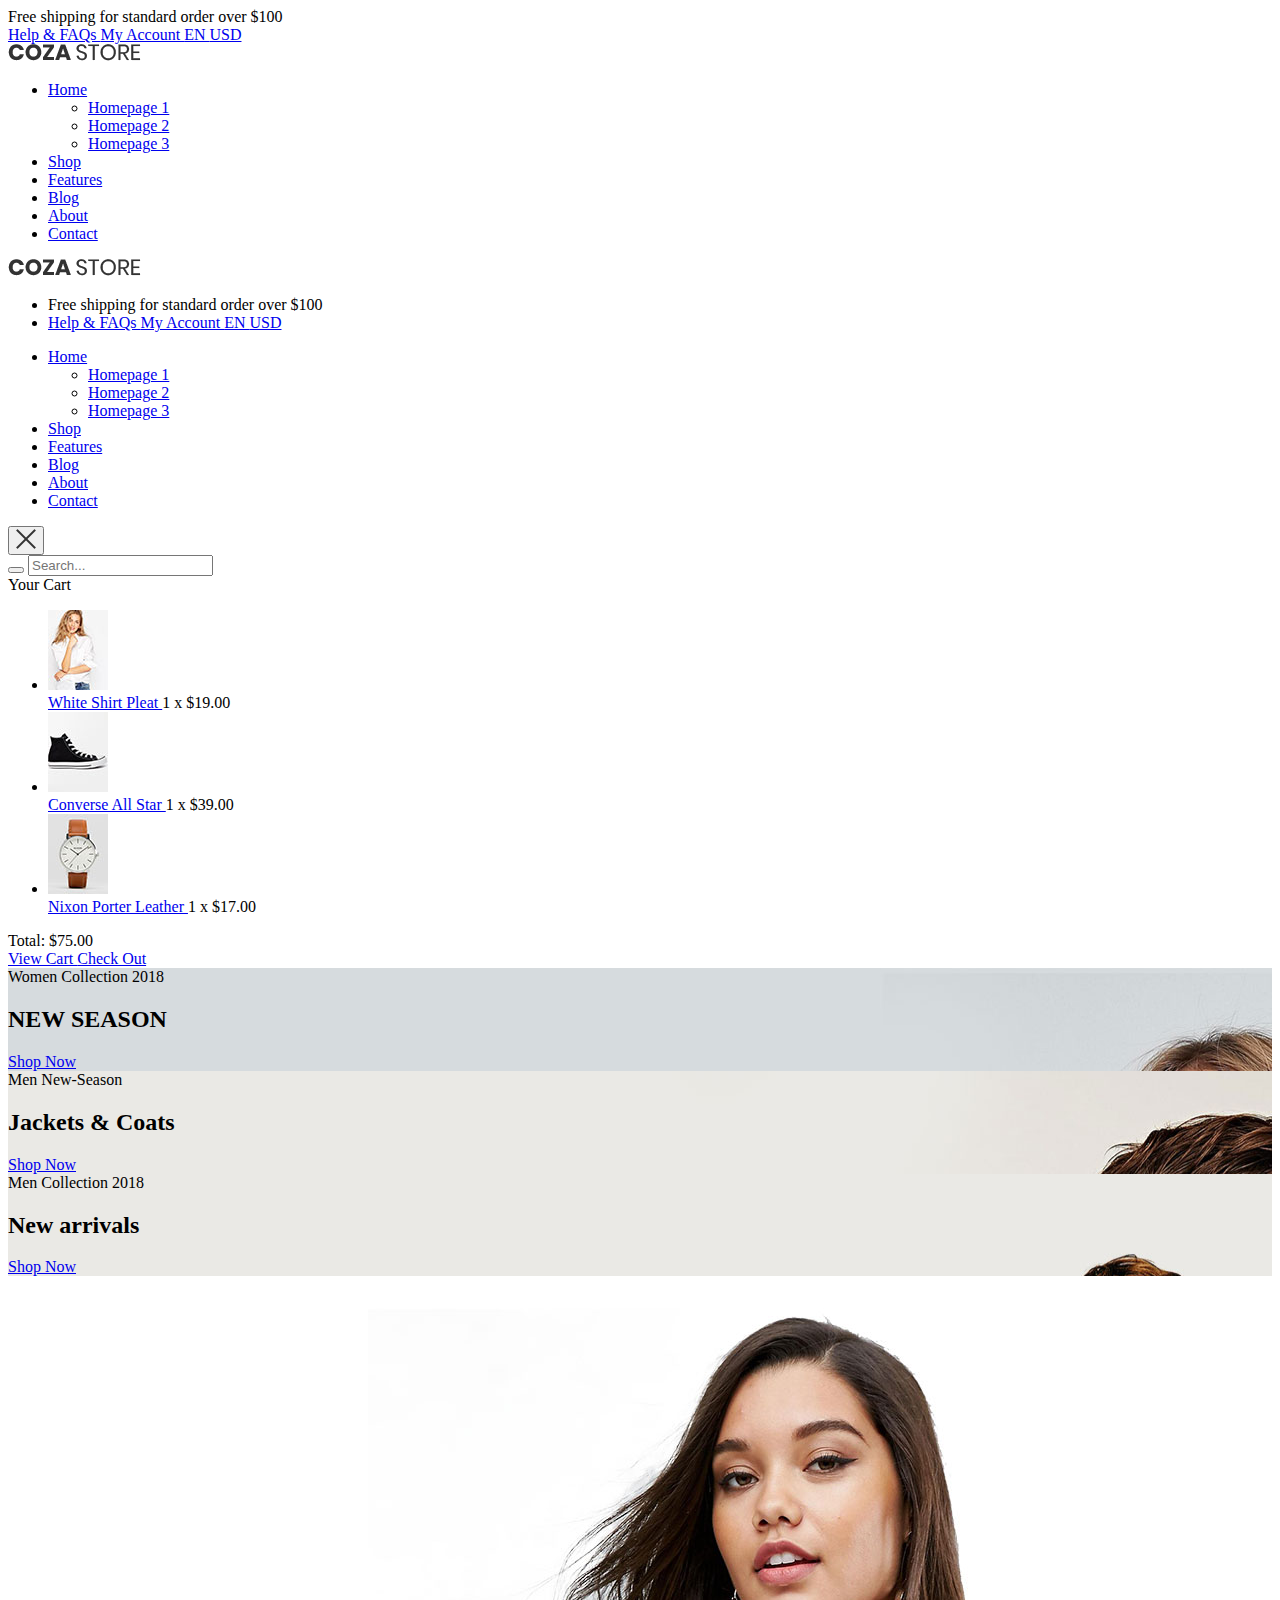
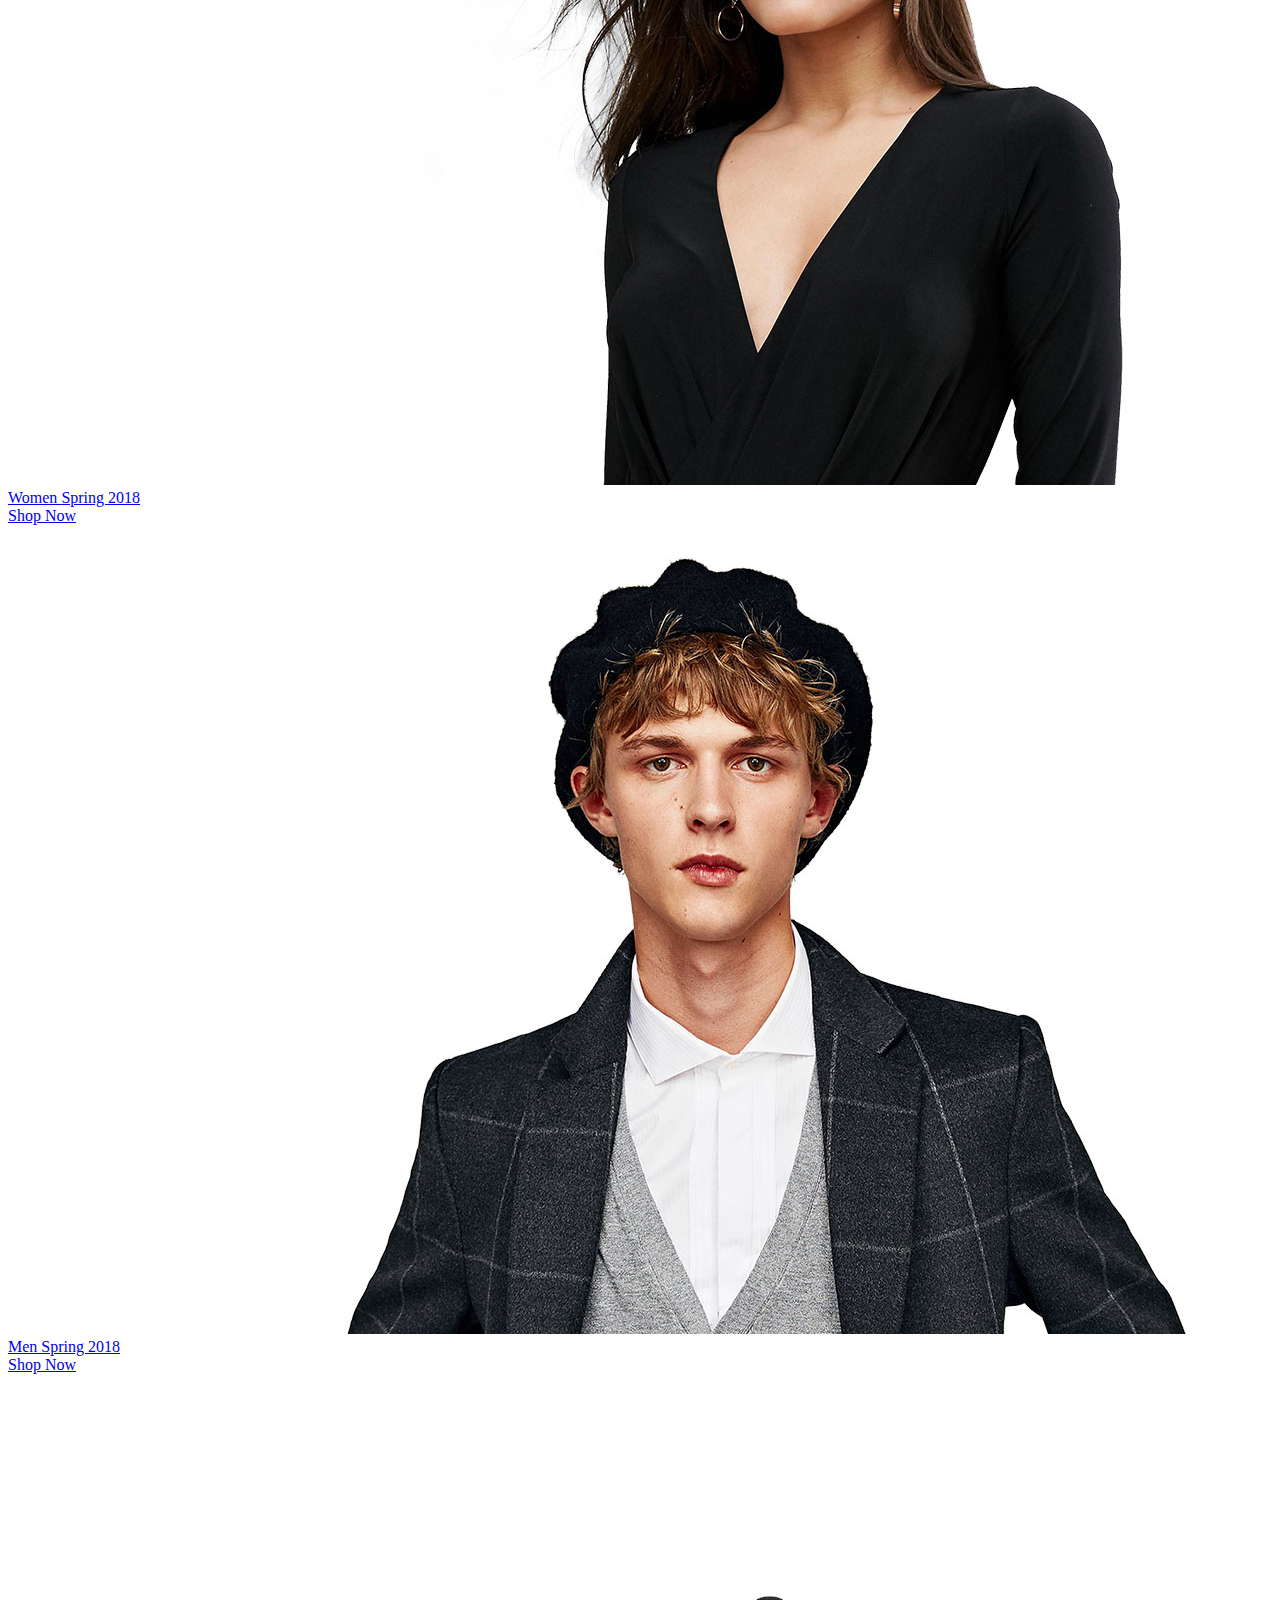
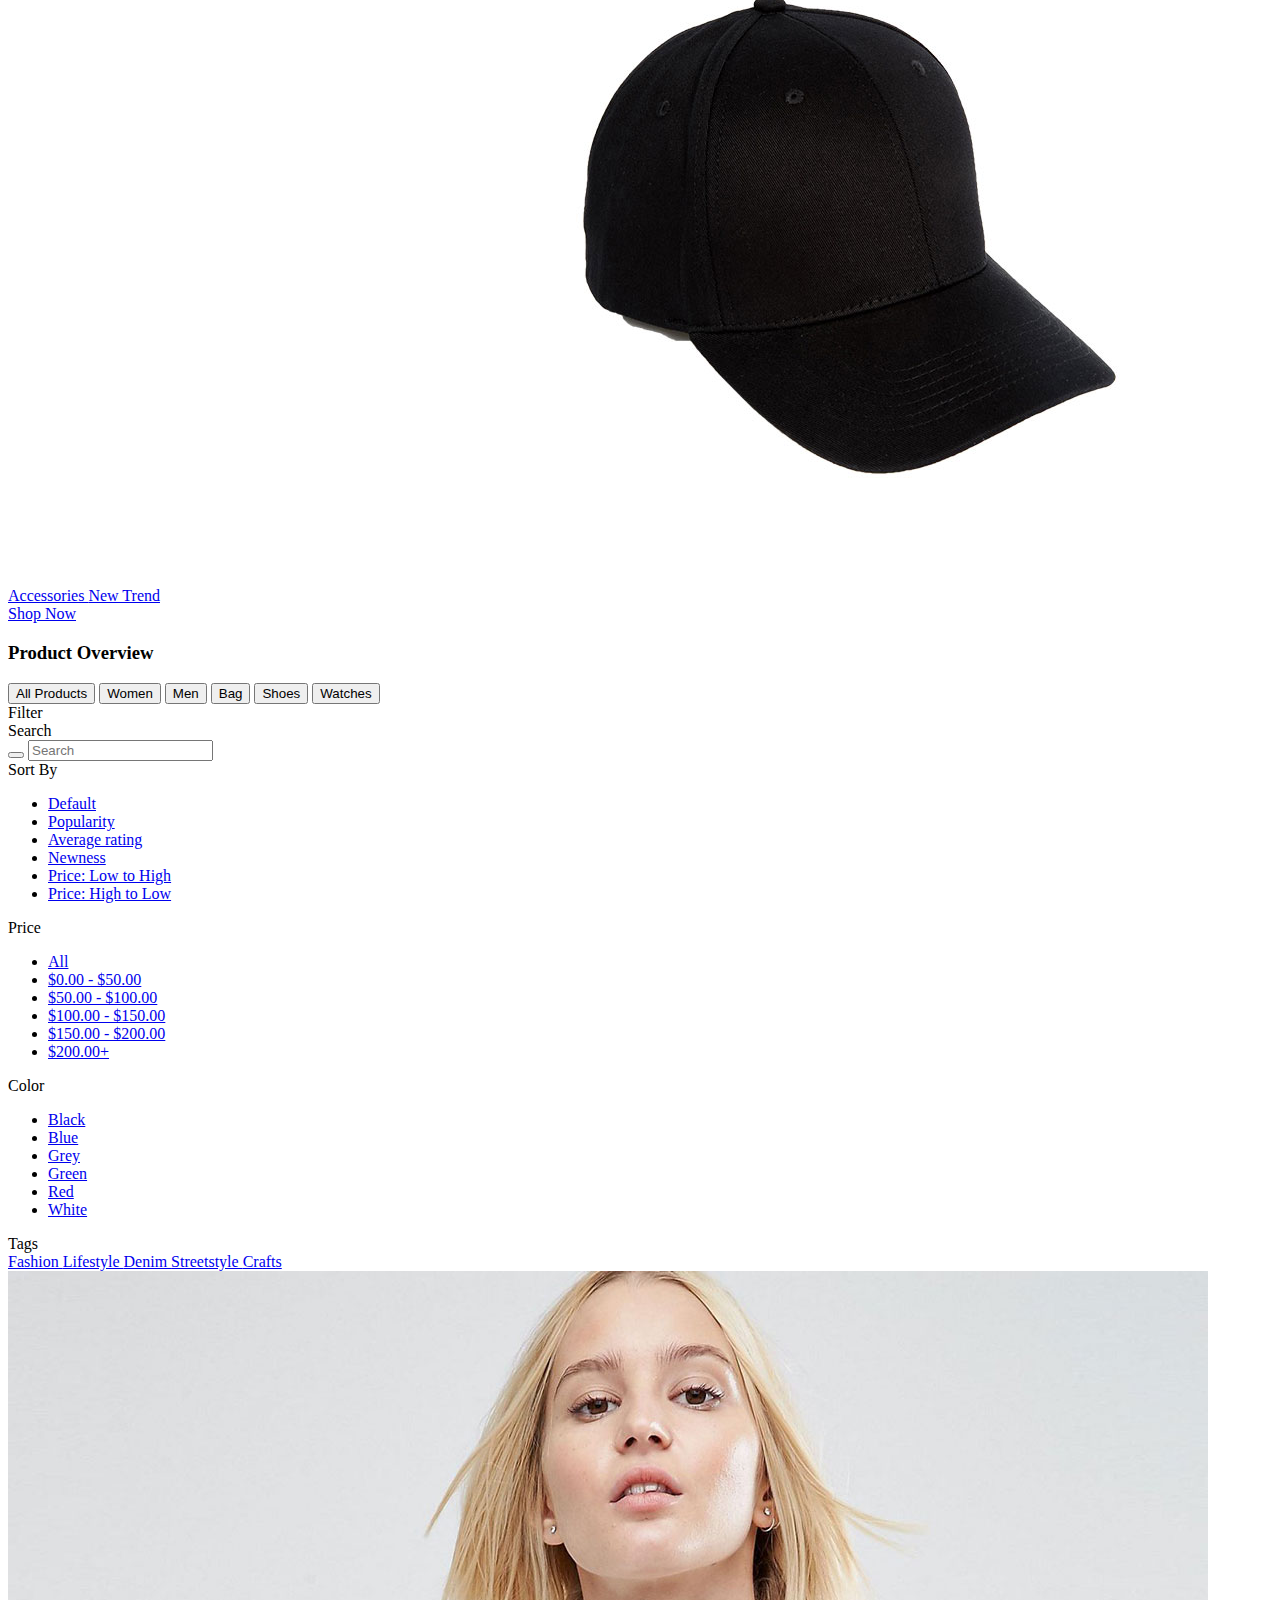
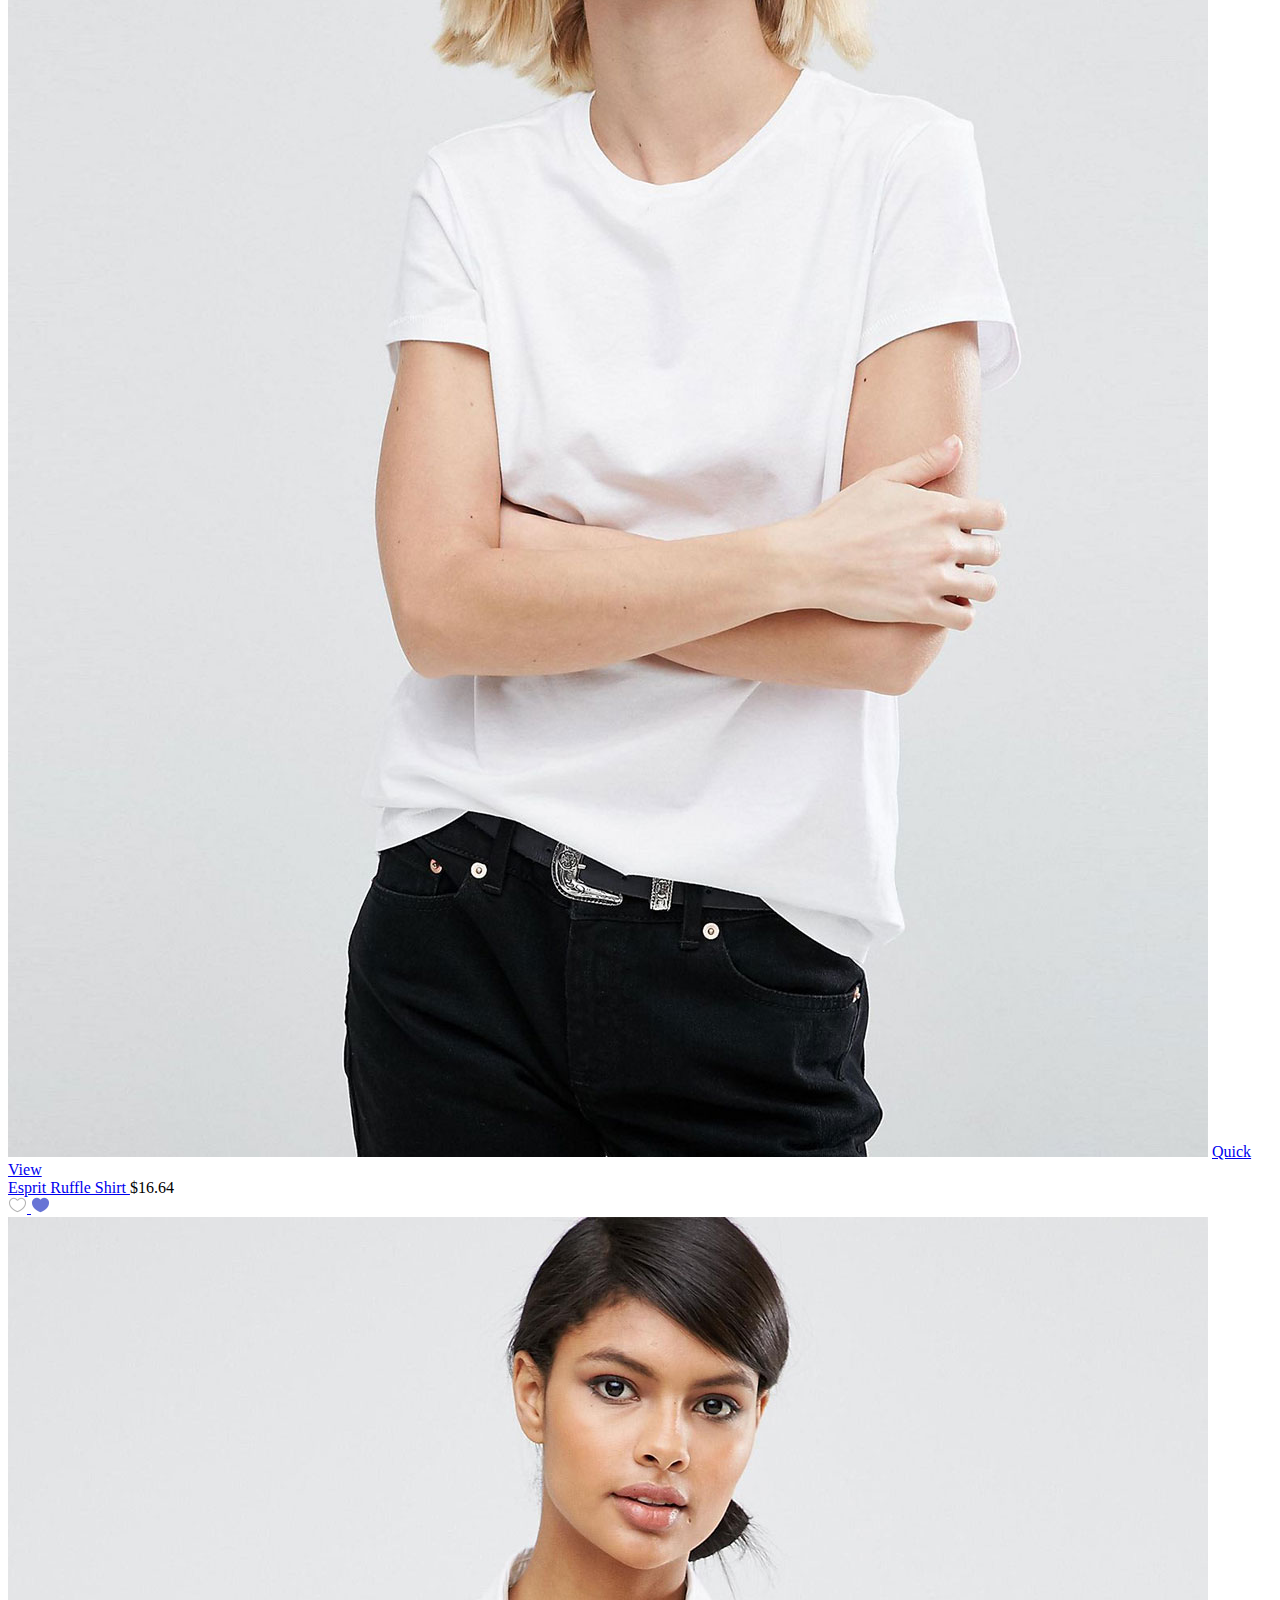
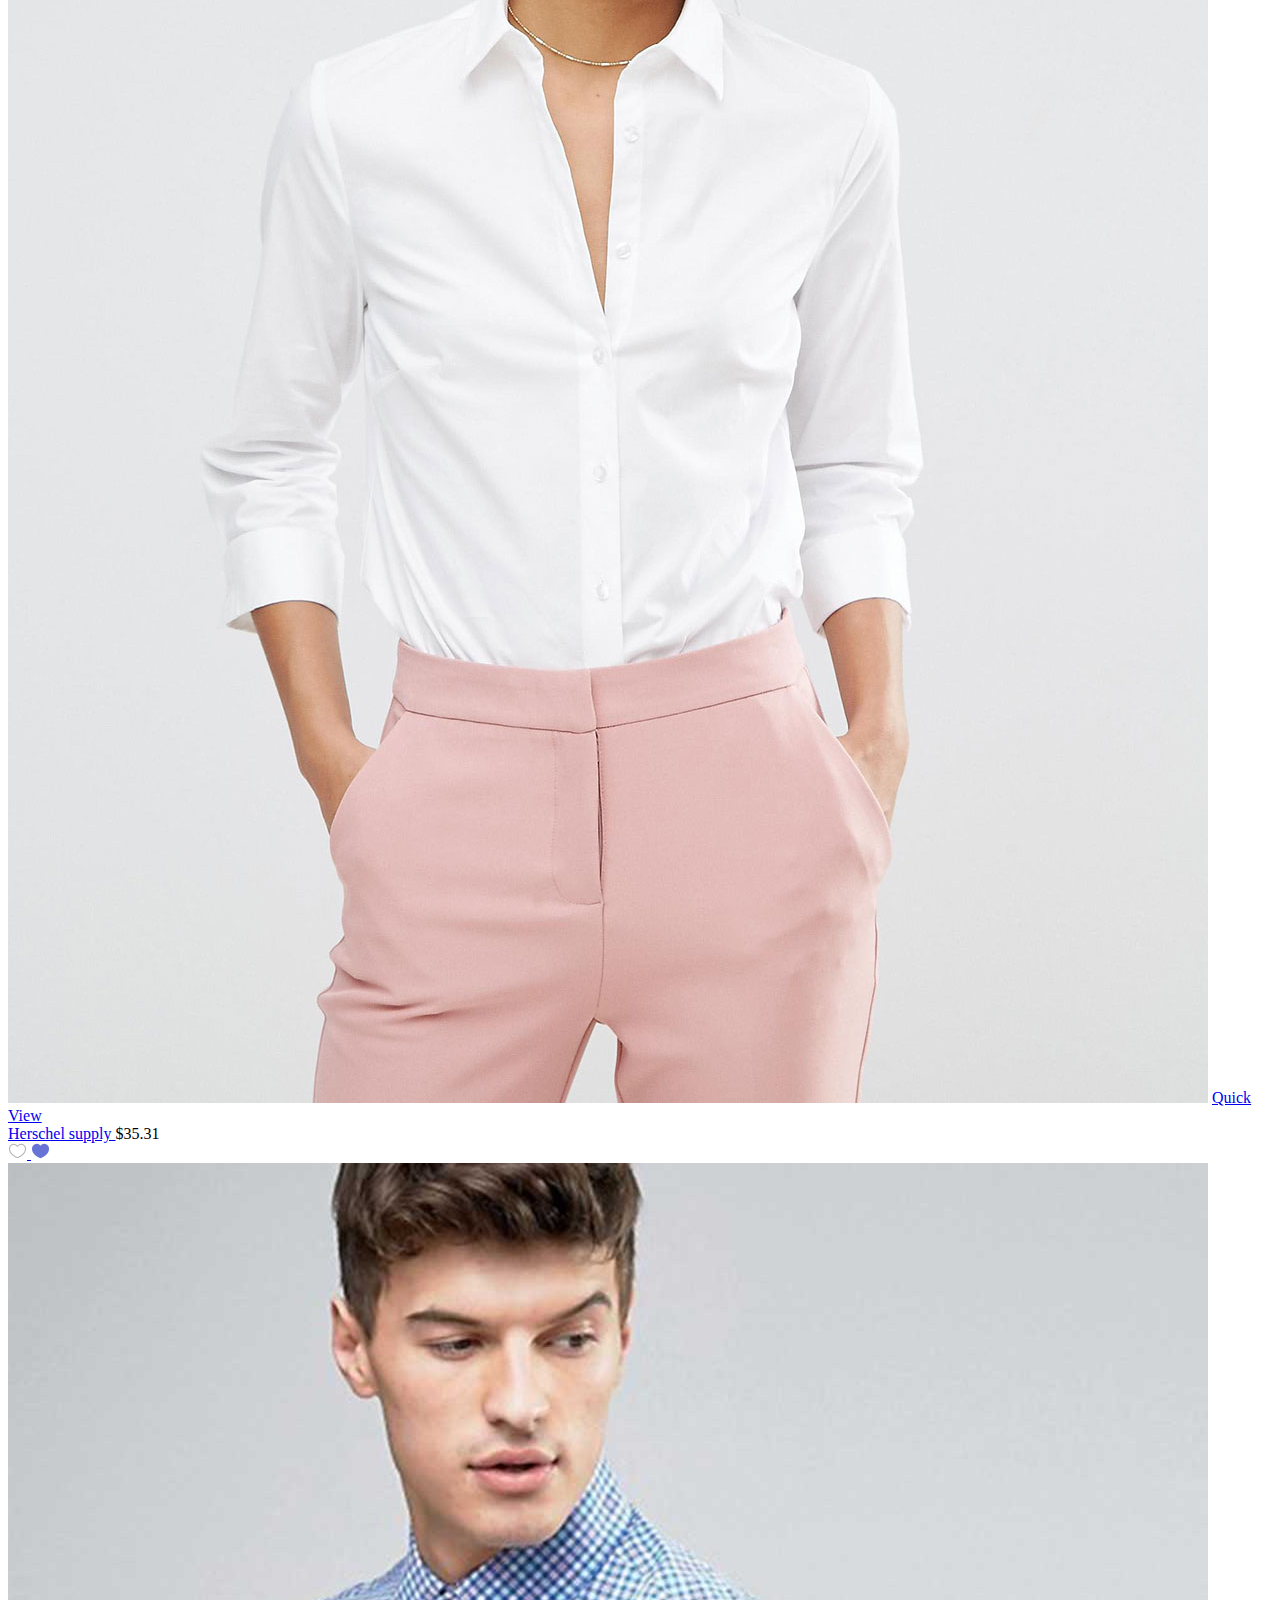
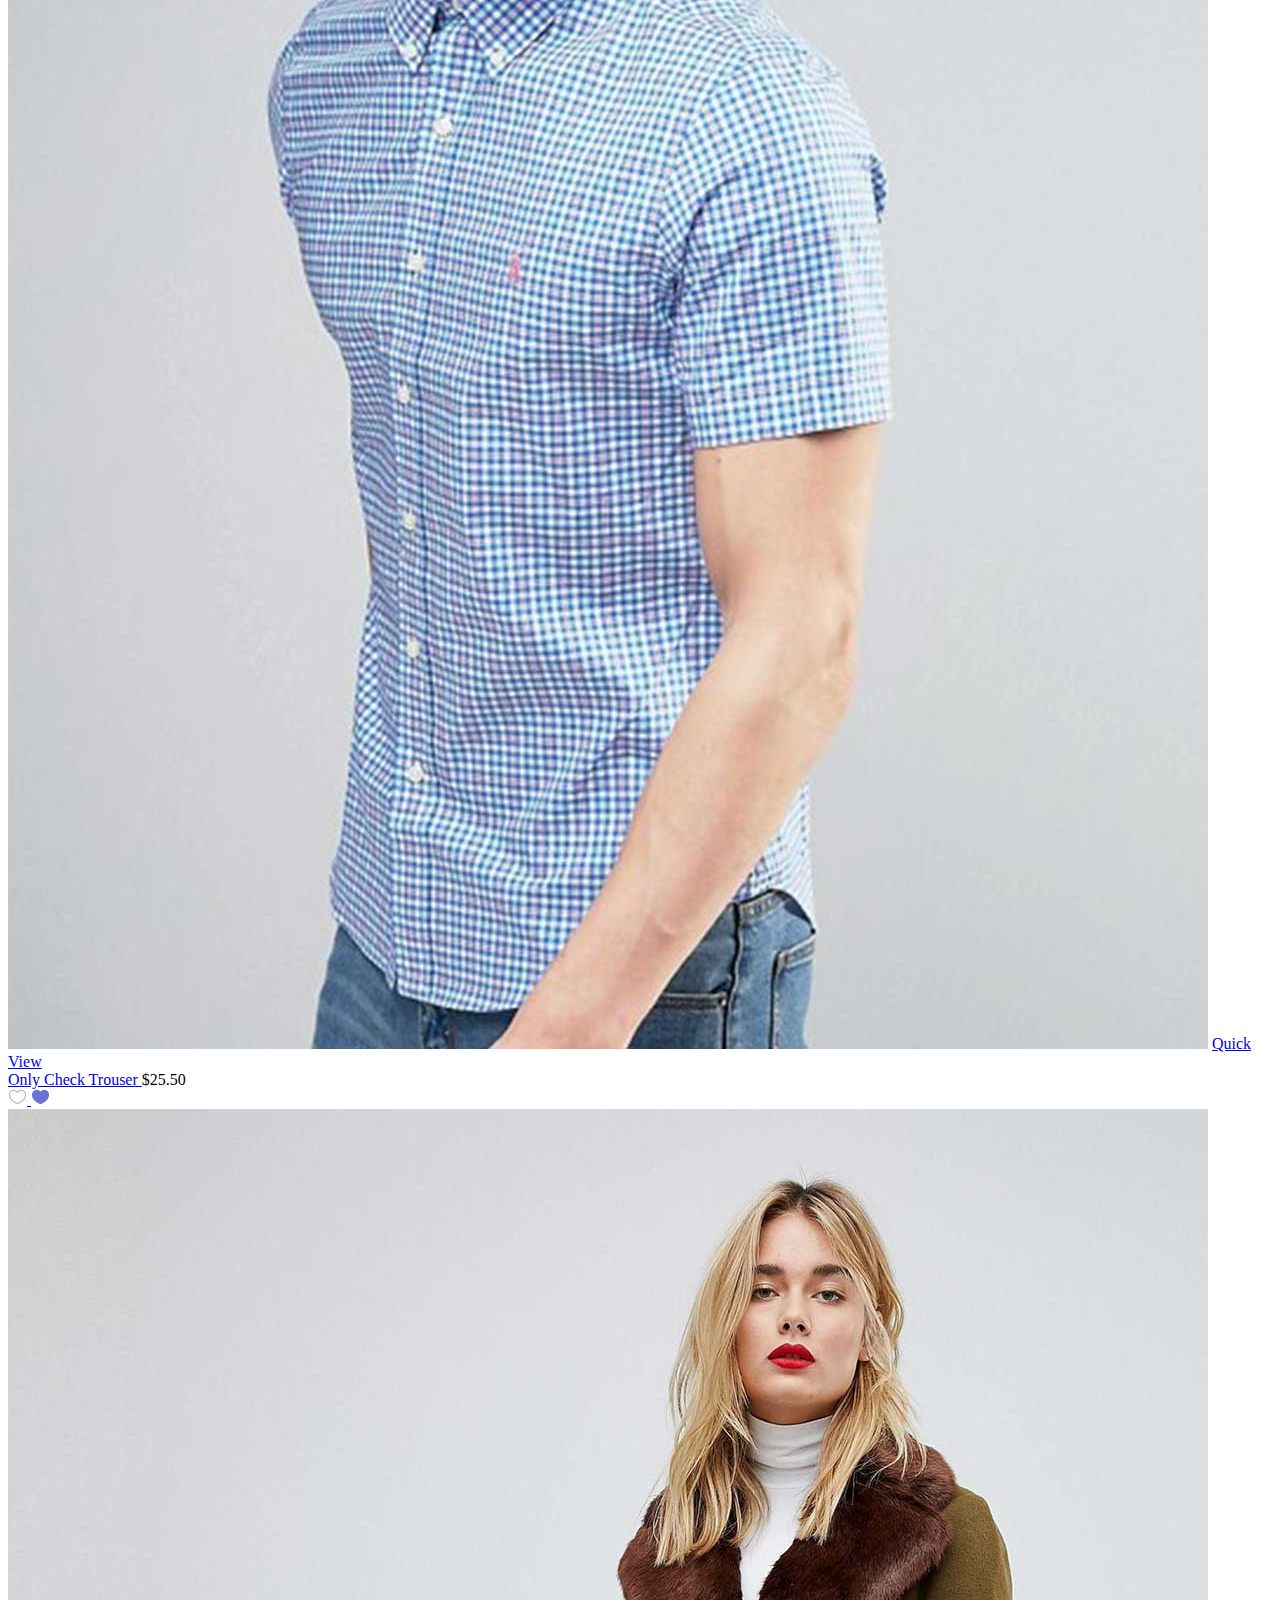
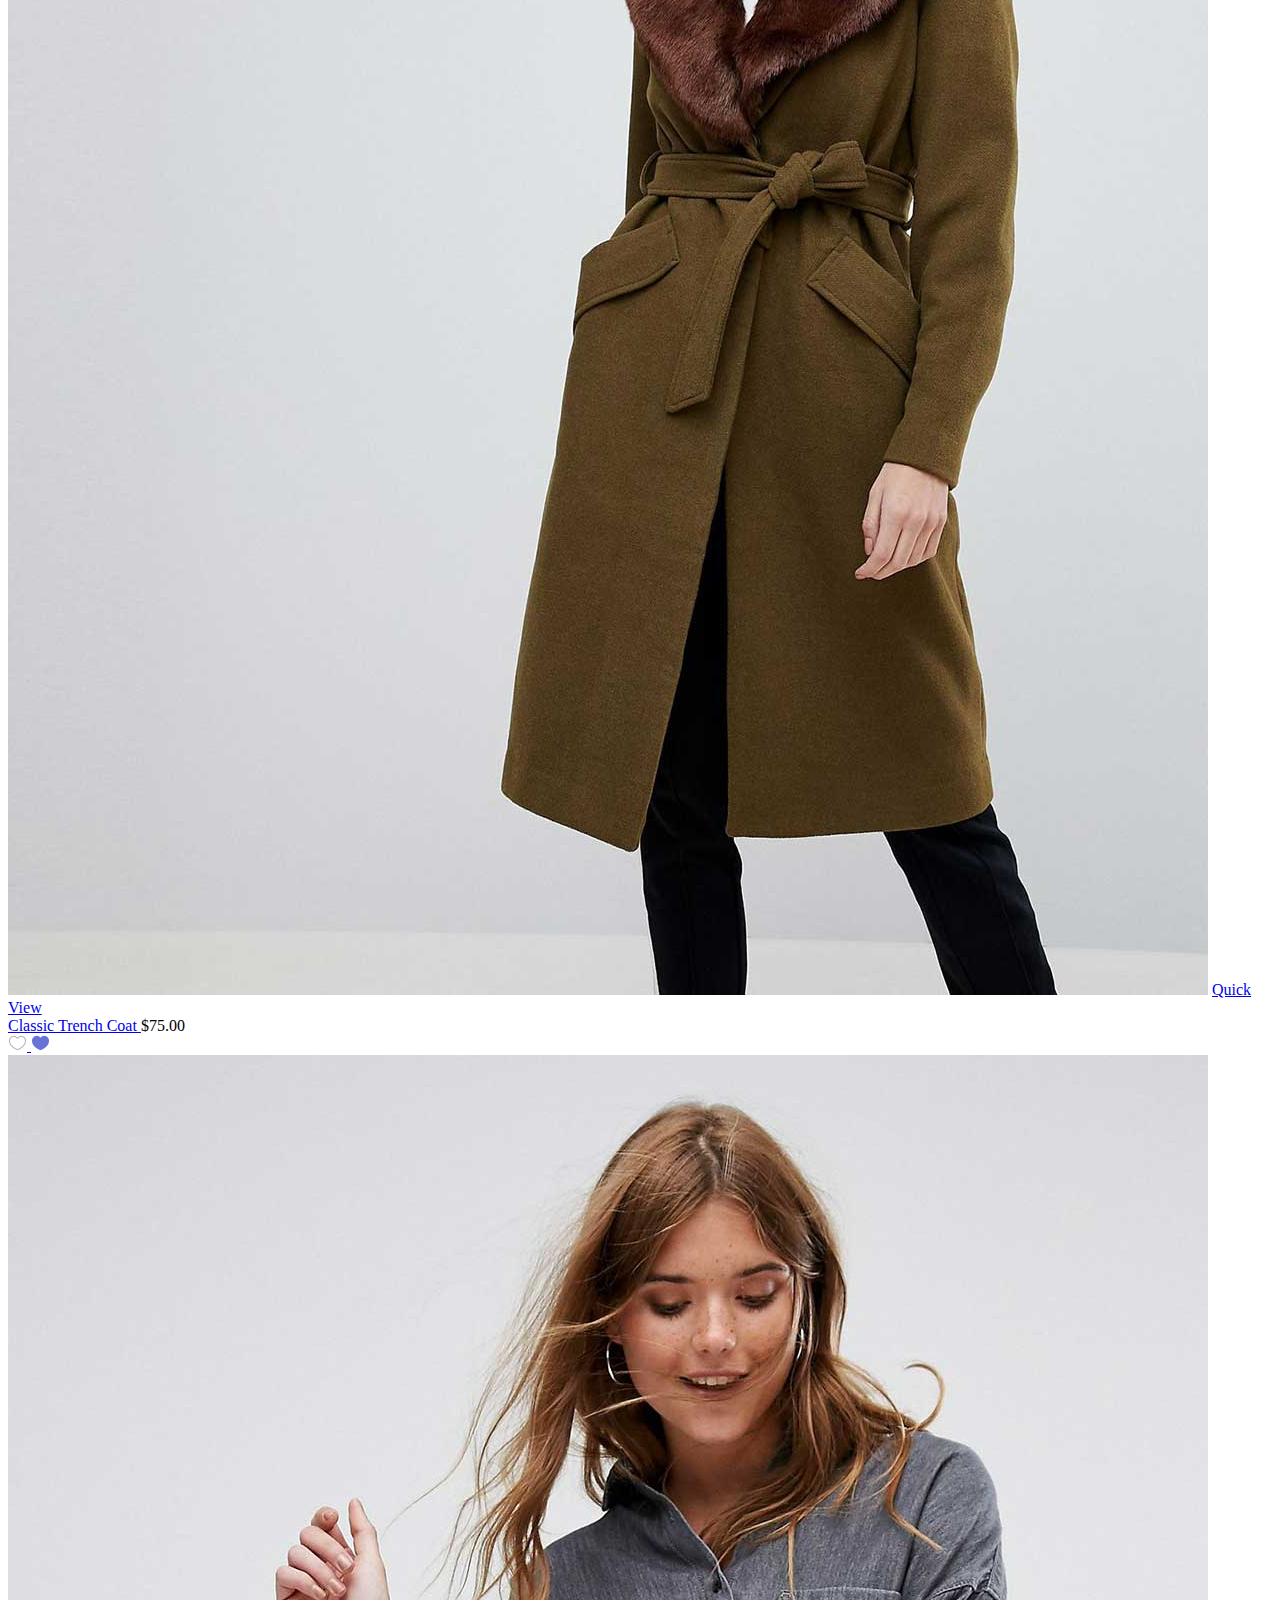
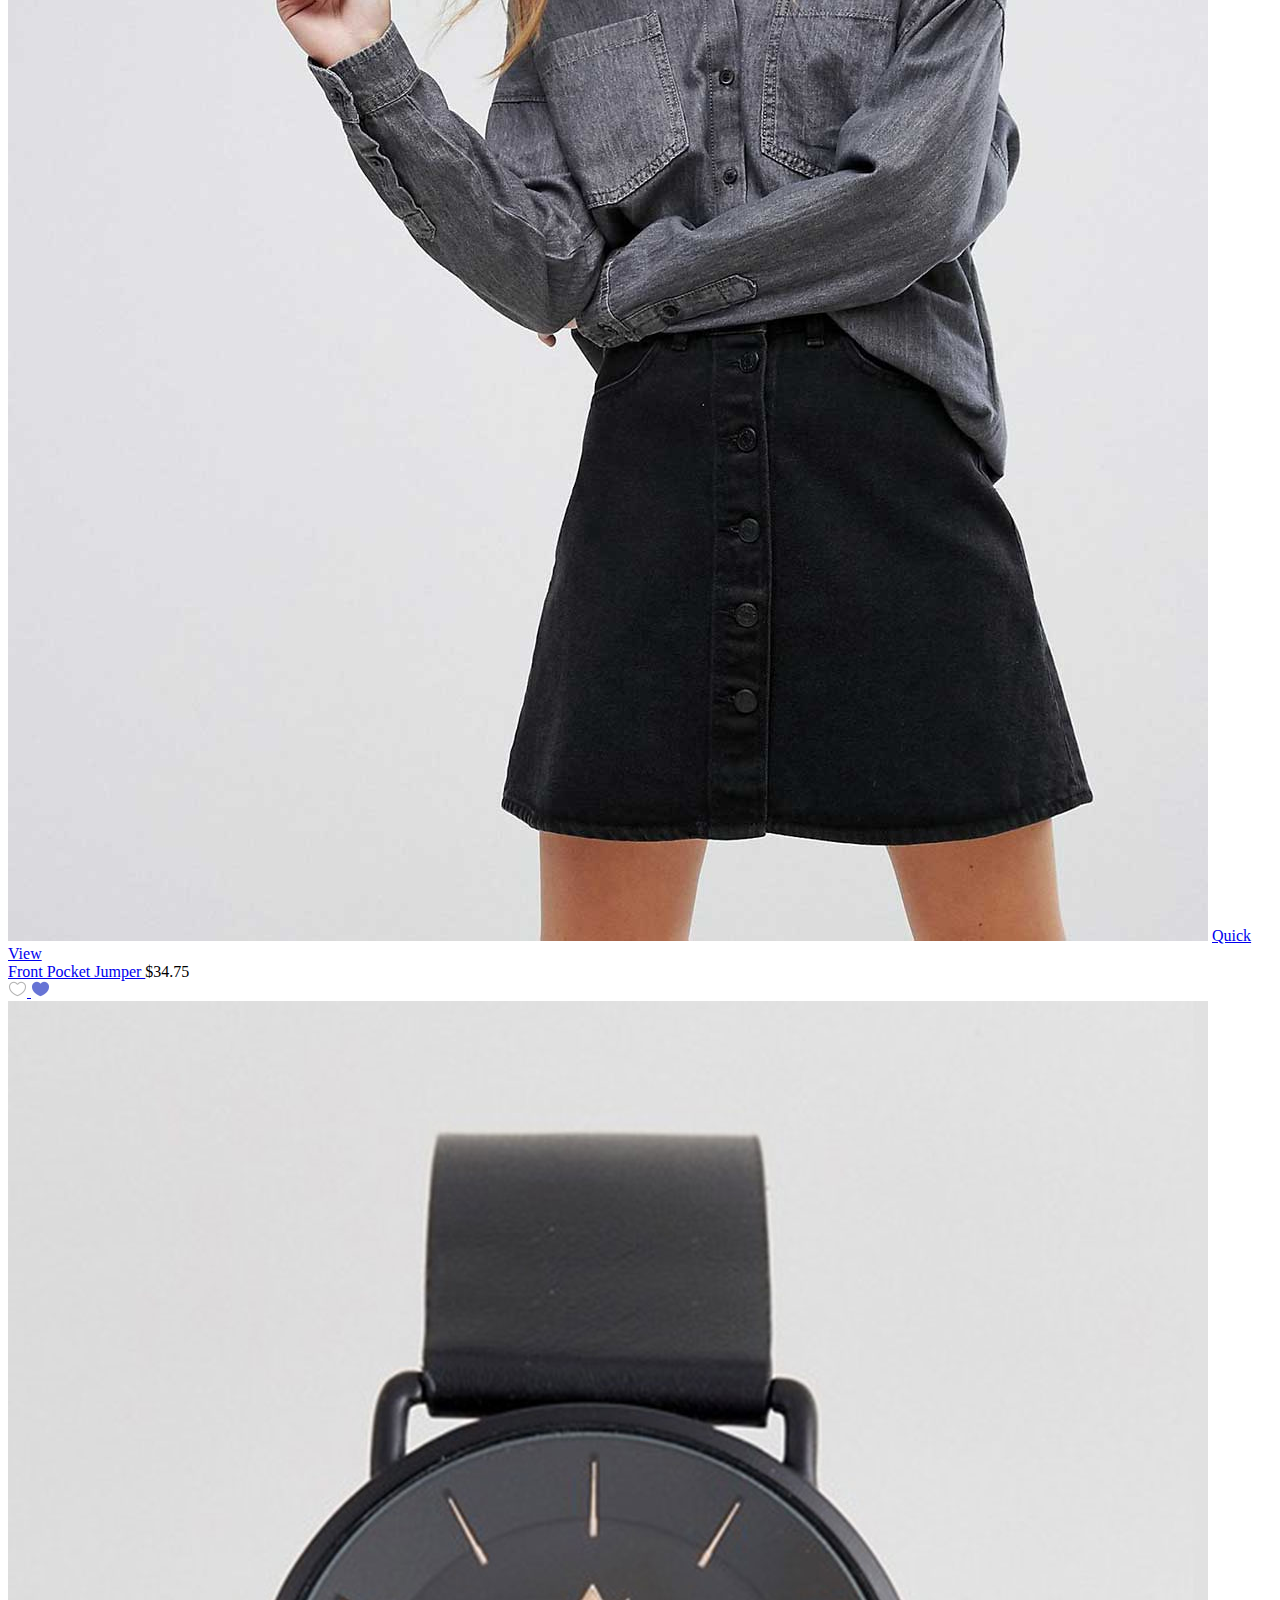
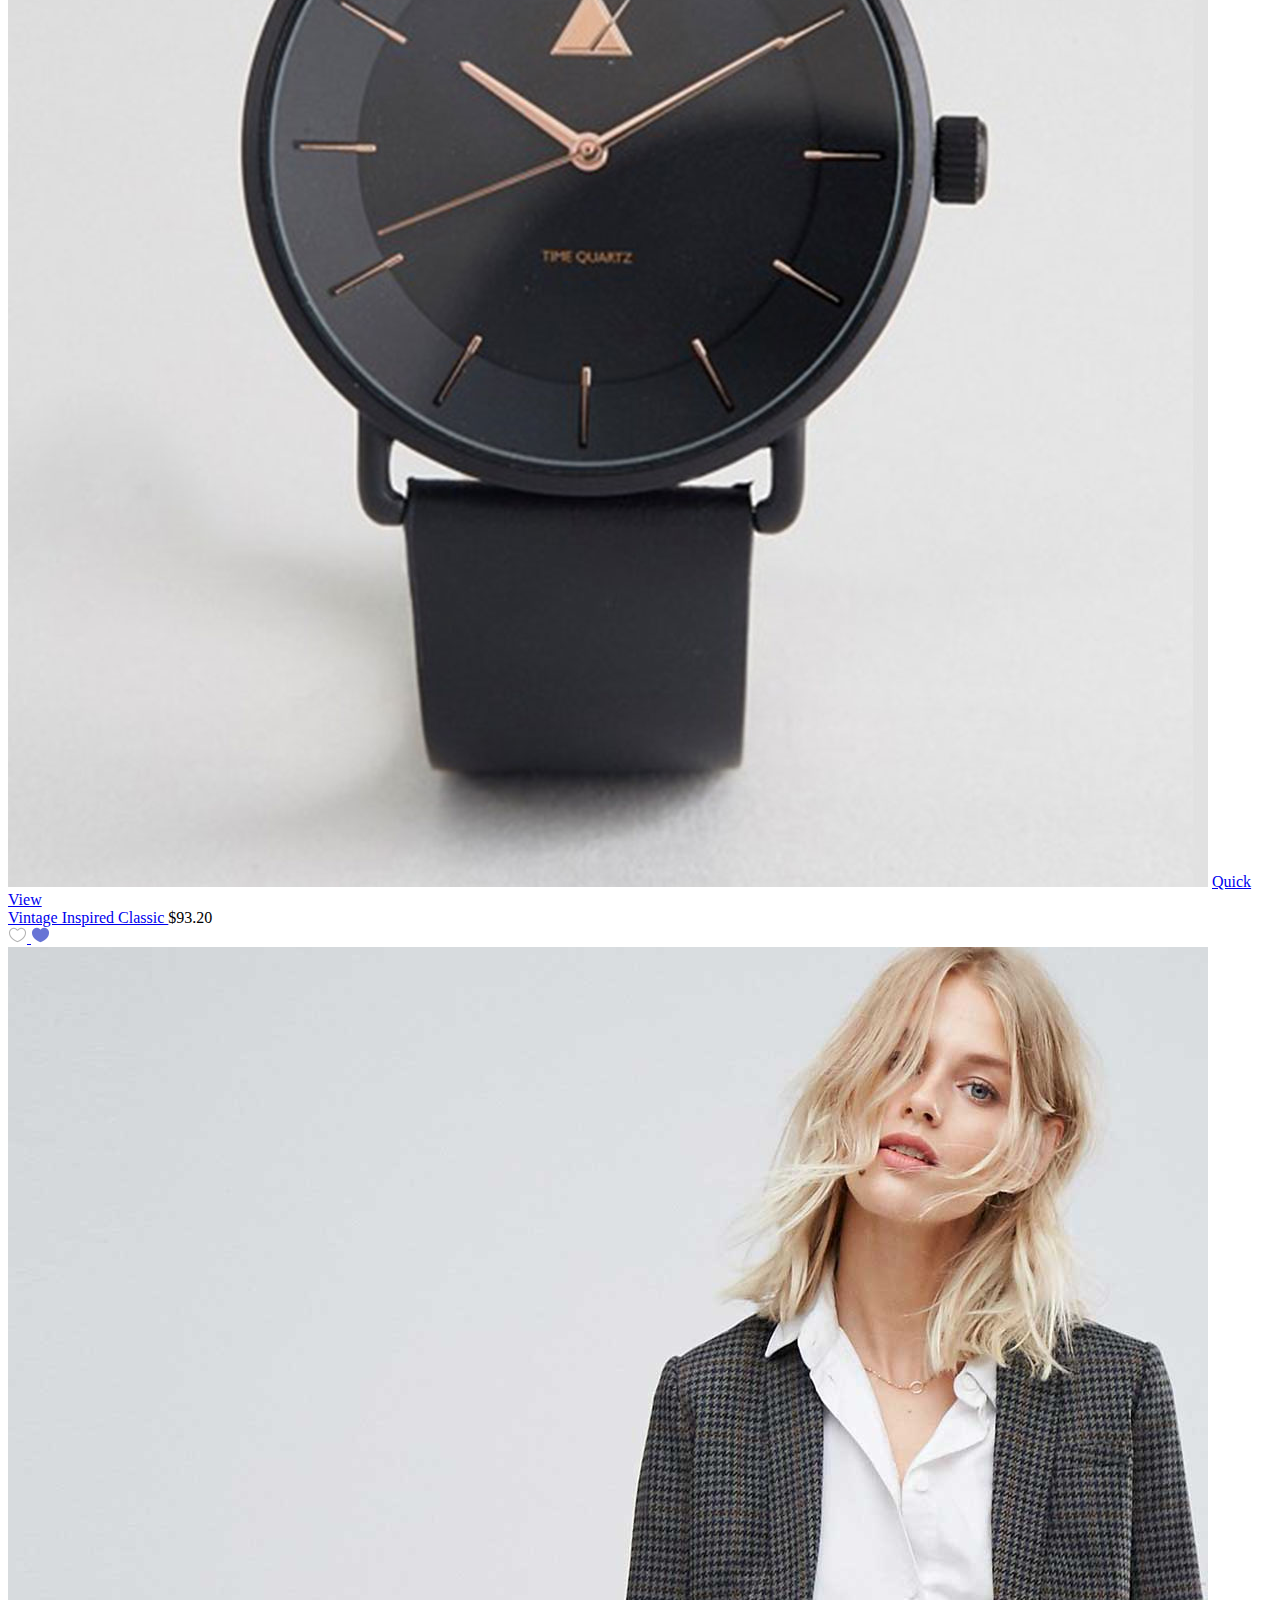
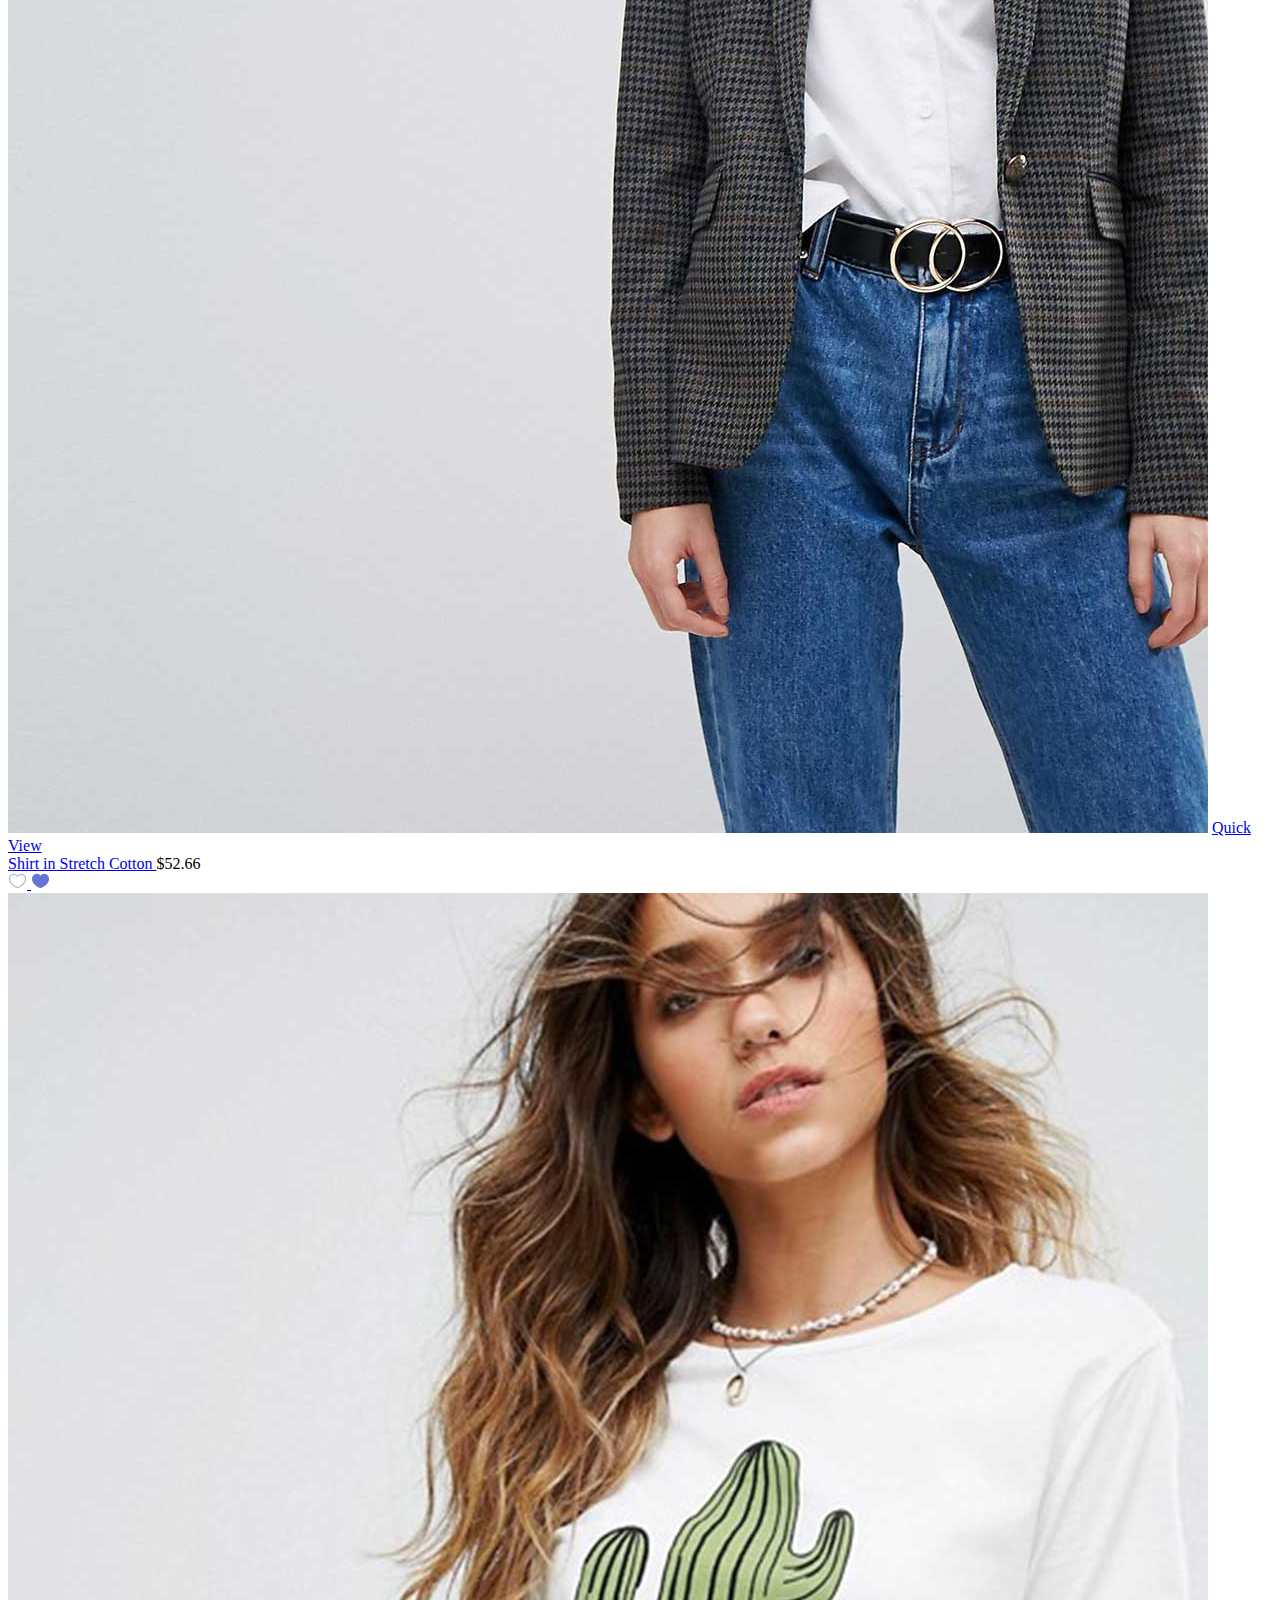
==== index.html @ 4479b400 "Update index.html" ====
<!DOCTYPE html>
<html lang="en">
<head>
	<!-- Global site tag (gtag.js) - Google Analytics -->
<script async src="https://www.googletagmanager.com/gtag/js?id=UA-158278726-3"></script>
<script>
  window.dataLayer = window.dataLayer || [];
  function gtag(){dataLayer.push(arguments);}
  gtag('js', new Date());

  gtag('config', 'UA-158278726-3');
</script>
	
	<title>Home</title>
	<meta charset="UTF-8">
	<meta name="viewport" content="width=device-width, initial-scale=1">
	<meta name="description" content="VSE Fashion We are Exclusive and Unique no matter how you put.">
	<meta name="keywords" content="VSE Fashion,vse fashion,VSE,vse,vsefashion.">
	
<!--===============================================================================================-->	
	<link rel="icon" type="image/png" href="images/icons/favicon.png"/>
<!--===============================================================================================-->
	<link rel="stylesheet" type="text/css" href="vendor/bootstrap/css/bootstrap.min.css">
<!--===============================================================================================-->
	<link rel="stylesheet" type="text/css" href="fonts/font-awesome-4.7.0/css/font-awesome.min.css">
<!--===============================================================================================-->
	<link rel="stylesheet" type="text/css" href="fonts/iconic/css/material-design-iconic-font.min.css">
<!--===============================================================================================-->
	<link rel="stylesheet" type="text/css" href="fonts/linearicons-v1.0.0/icon-font.min.css">
<!--===============================================================================================-->
	<link rel="stylesheet" type="text/css" href="vendor/animate/animate.css">
<!--===============================================================================================-->	
	<link rel="stylesheet" type="text/css" href="vendor/css-hamburgers/hamburgers.min.css">
<!--===============================================================================================-->
	<link rel="stylesheet" type="text/css" href="vendor/animsition/css/animsition.min.css">
<!--===============================================================================================-->
	<link rel="stylesheet" type="text/css" href="vendor/select2/select2.min.css">
<!--===============================================================================================-->	
	<link rel="stylesheet" type="text/css" href="vendor/daterangepicker/daterangepicker.css">
<!--===============================================================================================-->
	<link rel="stylesheet" type="text/css" href="vendor/slick/slick.css">
<!--===============================================================================================-->
	<link rel="stylesheet" type="text/css" href="vendor/MagnificPopup/magnific-popup.css">
<!--===============================================================================================-->
	<link rel="stylesheet" type="text/css" href="vendor/perfect-scrollbar/perfect-scrollbar.css">
<!--===============================================================================================-->
	<link rel="stylesheet" type="text/css" href="css/util.css">
	<link rel="stylesheet" type="text/css" href="css/main.css">
<!--===============================================================================================-->
</head>
<body class="animsition">
	
	<!-- Header -->
	<header>
		<!-- Header desktop -->
		<div class="container-menu-desktop">
			<!-- Topbar -->
			<div class="top-bar">
				<div class="content-topbar flex-sb-m h-full container">
					<div class="left-top-bar">
						Free shipping for standard order over $100
					</div>

					<div class="right-top-bar flex-w h-full">
						<a href="#" class="flex-c-m trans-04 p-lr-25">
							Help & FAQs
						</a>

						<a href="#" class="flex-c-m trans-04 p-lr-25">
							My Account
						</a>

						<a href="#" class="flex-c-m trans-04 p-lr-25">
							EN
						</a>

						<a href="#" class="flex-c-m trans-04 p-lr-25">
							USD
						</a>
					</div>
				</div>
			</div>

			<div class="wrap-menu-desktop">
				<nav class="limiter-menu-desktop container">
					
					<!-- Logo desktop -->		
					<a href="#" class="logo">
						<img src="images/icons/logo-01.png" alt="IMG-LOGO">
					</a>

					<!-- Menu desktop -->
					<div class="menu-desktop">
						<ul class="main-menu">
							<li class="active-menu">
								<a href="index.html">Home</a>
								<ul class="sub-menu">
									<li><a href="index.html">Homepage 1</a></li>
									<li><a href="home-02.html">Homepage 2</a></li>
									<li><a href="home-03.html">Homepage 3</a></li>
								</ul>
							</li>

							<li>
								<a href="product.html">Shop</a>
							</li>

							<li class="label1" data-label1="hot">
								<a href="shoping-cart.html">Features</a>
							</li>

							<li>
								<a href="blog.html">Blog</a>
							</li>

							<li>
								<a href="about.html">About</a>
							</li>

							<li>
								<a href="contact.html">Contact</a>
							</li>
						</ul>
					</div>	

					<!-- Icon header -->
					<div class="wrap-icon-header flex-w flex-r-m">
						<div class="icon-header-item cl2 hov-cl1 trans-04 p-l-22 p-r-11 js-show-modal-search">
							<i class="zmdi zmdi-search"></i>
						</div>

						<div class="icon-header-item cl2 hov-cl1 trans-04 p-l-22 p-r-11 icon-header-noti js-show-cart" data-notify="2">
							<i class="zmdi zmdi-shopping-cart"></i>
						</div>

						<a href="#" class="dis-block icon-header-item cl2 hov-cl1 trans-04 p-l-22 p-r-11 icon-header-noti" data-notify="0">
							<i class="zmdi zmdi-favorite-outline"></i>
						</a>
					</div>
				</nav>
			</div>	
		</div>

		<!-- Header Mobile -->
		<div class="wrap-header-mobile">
			<!-- Logo moblie -->		
			<div class="logo-mobile">
				<a href="index.html"><img src="images/icons/logo-01.png" alt="IMG-LOGO"></a>
			</div>

			<!-- Icon header -->
			<div class="wrap-icon-header flex-w flex-r-m m-r-15">
				<div class="icon-header-item cl2 hov-cl1 trans-04 p-r-11 js-show-modal-search">
					<i class="zmdi zmdi-search"></i>
				</div>

				<div class="icon-header-item cl2 hov-cl1 trans-04 p-r-11 p-l-10 icon-header-noti js-show-cart" data-notify="2">
					<i class="zmdi zmdi-shopping-cart"></i>
				</div>

				<a href="#" class="dis-block icon-header-item cl2 hov-cl1 trans-04 p-r-11 p-l-10 icon-header-noti" data-notify="0">
					<i class="zmdi zmdi-favorite-outline"></i>
				</a>
			</div>

			<!-- Button show menu -->
			<div class="btn-show-menu-mobile hamburger hamburger--squeeze">
				<span class="hamburger-box">
					<span class="hamburger-inner"></span>
				</span>
			</div>
		</div>


		<!-- Menu Mobile -->
		<div class="menu-mobile">
			<ul class="topbar-mobile">
				<li>
					<div class="left-top-bar">
						Free shipping for standard order over $100
					</div>
				</li>

				<li>
					<div class="right-top-bar flex-w h-full">
						<a href="#" class="flex-c-m p-lr-10 trans-04">
							Help & FAQs
						</a>

						<a href="#" class="flex-c-m p-lr-10 trans-04">
							My Account
						</a>

						<a href="#" class="flex-c-m p-lr-10 trans-04">
							EN
						</a>

						<a href="#" class="flex-c-m p-lr-10 trans-04">
							USD
						</a>
					</div>
				</li>
			</ul>

			<ul class="main-menu-m">
				<li>
					<a href="index.html">Home</a>
					<ul class="sub-menu-m">
						<li><a href="index.html">Homepage 1</a></li>
						<li><a href="home-02.html">Homepage 2</a></li>
						<li><a href="home-03.html">Homepage 3</a></li>
					</ul>
					<span class="arrow-main-menu-m">
						<i class="fa fa-angle-right" aria-hidden="true"></i>
					</span>
				</li>

				<li>
					<a href="product.html">Shop</a>
				</li>

				<li>
					<a href="shoping-cart.html" class="label1 rs1" data-label1="hot">Features</a>
				</li>

				<li>
					<a href="blog.html">Blog</a>
				</li>

				<li>
					<a href="about.html">About</a>
				</li>

				<li>
					<a href="contact.html">Contact</a>
				</li>
			</ul>
		</div>

		<!-- Modal Search -->
		<div class="modal-search-header flex-c-m trans-04 js-hide-modal-search">
			<div class="container-search-header">
				<button class="flex-c-m btn-hide-modal-search trans-04 js-hide-modal-search">
					<img src="images/icons/icon-close2.png" alt="CLOSE">
				</button>

				<form class="wrap-search-header flex-w p-l-15">
					<button class="flex-c-m trans-04">
						<i class="zmdi zmdi-search"></i>
					</button>
					<input class="plh3" type="text" name="search" placeholder="Search...">
				</form>
			</div>
		</div>
	</header>

	<!-- Cart -->
	<div class="wrap-header-cart js-panel-cart">
		<div class="s-full js-hide-cart"></div>

		<div class="header-cart flex-col-l p-l-65 p-r-25">
			<div class="header-cart-title flex-w flex-sb-m p-b-8">
				<span class="mtext-103 cl2">
					Your Cart
				</span>

				<div class="fs-35 lh-10 cl2 p-lr-5 pointer hov-cl1 trans-04 js-hide-cart">
					<i class="zmdi zmdi-close"></i>
				</div>
			</div>
			
			<div class="header-cart-content flex-w js-pscroll">
				<ul class="header-cart-wrapitem w-full">
					<li class="header-cart-item flex-w flex-t m-b-12">
						<div class="header-cart-item-img">
							<img src="images/item-cart-01.jpg" alt="IMG">
						</div>

						<div class="header-cart-item-txt p-t-8">
							<a href="#" class="header-cart-item-name m-b-18 hov-cl1 trans-04">
								White Shirt Pleat
							</a>

							<span class="header-cart-item-info">
								1 x $19.00
							</span>
						</div>
					</li>

					<li class="header-cart-item flex-w flex-t m-b-12">
						<div class="header-cart-item-img">
							<img src="images/item-cart-02.jpg" alt="IMG">
						</div>

						<div class="header-cart-item-txt p-t-8">
							<a href="#" class="header-cart-item-name m-b-18 hov-cl1 trans-04">
								Converse All Star
							</a>

							<span class="header-cart-item-info">
								1 x $39.00
							</span>
						</div>
					</li>

					<li class="header-cart-item flex-w flex-t m-b-12">
						<div class="header-cart-item-img">
							<img src="images/item-cart-03.jpg" alt="IMG">
						</div>

						<div class="header-cart-item-txt p-t-8">
							<a href="#" class="header-cart-item-name m-b-18 hov-cl1 trans-04">
								Nixon Porter Leather
							</a>

							<span class="header-cart-item-info">
								1 x $17.00
							</span>
						</div>
					</li>
				</ul>
				
				<div class="w-full">
					<div class="header-cart-total w-full p-tb-40">
						Total: $75.00
					</div>

					<div class="header-cart-buttons flex-w w-full">
						<a href="shoping-cart.html" class="flex-c-m stext-101 cl0 size-107 bg3 bor2 hov-btn3 p-lr-15 trans-04 m-r-8 m-b-10">
							View Cart
						</a>

						<a href="shoping-cart.html" class="flex-c-m stext-101 cl0 size-107 bg3 bor2 hov-btn3 p-lr-15 trans-04 m-b-10">
							Check Out
						</a>
					</div>
				</div>
			</div>
		</div>
	</div>

		

	<!-- Slider -->
	<section class="section-slide">
		<div class="wrap-slick1">
			<div class="slick1">
				<div class="item-slick1" style="background-image: url(images/slide-01.jpg);">
					<div class="container h-full">
						<div class="flex-col-l-m h-full p-t-100 p-b-30 respon5">
							<div class="layer-slick1 animated visible-false" data-appear="fadeInDown" data-delay="0">
								<span class="ltext-101 cl2 respon2">
									Women Collection 2018
								</span>
							</div>
								
							<div class="layer-slick1 animated visible-false" data-appear="fadeInUp" data-delay="800">
								<h2 class="ltext-201 cl2 p-t-19 p-b-43 respon1">
									NEW SEASON
								</h2>
							</div>
								
							<div class="layer-slick1 animated visible-false" data-appear="zoomIn" data-delay="1600">
								<a href="product.html" class="flex-c-m stext-101 cl0 size-101 bg1 bor1 hov-btn1 p-lr-15 trans-04">
									Shop Now
								</a>
							</div>
						</div>
					</div>
				</div>

				<div class="item-slick1" style="background-image: url(images/slide-02.jpg);">
					<div class="container h-full">
						<div class="flex-col-l-m h-full p-t-100 p-b-30 respon5">
							<div class="layer-slick1 animated visible-false" data-appear="rollIn" data-delay="0">
								<span class="ltext-101 cl2 respon2">
									Men New-Season
								</span>
							</div>
								
							<div class="layer-slick1 animated visible-false" data-appear="lightSpeedIn" data-delay="800">
								<h2 class="ltext-201 cl2 p-t-19 p-b-43 respon1">
									Jackets & Coats
								</h2>
							</div>
								
							<div class="layer-slick1 animated visible-false" data-appear="slideInUp" data-delay="1600">
								<a href="product.html" class="flex-c-m stext-101 cl0 size-101 bg1 bor1 hov-btn1 p-lr-15 trans-04">
									Shop Now
								</a>
							</div>
						</div>
					</div>
				</div>

				<div class="item-slick1" style="background-image: url(images/slide-03.jpg);">
					<div class="container h-full">
						<div class="flex-col-l-m h-full p-t-100 p-b-30 respon5">
							<div class="layer-slick1 animated visible-false" data-appear="rotateInDownLeft" data-delay="0">
								<span class="ltext-101 cl2 respon2">
									Men Collection 2018
								</span>
							</div>
								
							<div class="layer-slick1 animated visible-false" data-appear="rotateInUpRight" data-delay="800">
								<h2 class="ltext-201 cl2 p-t-19 p-b-43 respon1">
									New arrivals
								</h2>
							</div>
								
							<div class="layer-slick1 animated visible-false" data-appear="rotateIn" data-delay="1600">
								<a href="product.html" class="flex-c-m stext-101 cl0 size-101 bg1 bor1 hov-btn1 p-lr-15 trans-04">
									Shop Now
								</a>
							</div>
						</div>
					</div>
				</div>
			</div>
		</div>
	</section>


	<!-- Banner -->
	<div class="sec-banner bg0 p-t-80 p-b-50">
		<div class="container">
			<div class="row">
				<div class="col-md-6 col-xl-4 p-b-30 m-lr-auto">
					<!-- Block1 -->
					<div class="block1 wrap-pic-w">
						<img src="images/banner-01.jpg" alt="IMG-BANNER">

						<a href="product.html" class="block1-txt ab-t-l s-full flex-col-l-sb p-lr-38 p-tb-34 trans-03 respon3">
							<div class="block1-txt-child1 flex-col-l">
								<span class="block1-name ltext-102 trans-04 p-b-8">
									Women
								</span>

								<span class="block1-info stext-102 trans-04">
									Spring 2018
								</span>
							</div>

							<div class="block1-txt-child2 p-b-4 trans-05">
								<div class="block1-link stext-101 cl0 trans-09">
									Shop Now
								</div>
							</div>
						</a>
					</div>
				</div>

				<div class="col-md-6 col-xl-4 p-b-30 m-lr-auto">
					<!-- Block1 -->
					<div class="block1 wrap-pic-w">
						<img src="images/banner-02.jpg" alt="IMG-BANNER">

						<a href="product.html" class="block1-txt ab-t-l s-full flex-col-l-sb p-lr-38 p-tb-34 trans-03 respon3">
							<div class="block1-txt-child1 flex-col-l">
								<span class="block1-name ltext-102 trans-04 p-b-8">
									Men
								</span>

								<span class="block1-info stext-102 trans-04">
									Spring 2018
								</span>
							</div>

							<div class="block1-txt-child2 p-b-4 trans-05">
								<div class="block1-link stext-101 cl0 trans-09">
									Shop Now
								</div>
							</div>
						</a>
					</div>
				</div>

				<div class="col-md-6 col-xl-4 p-b-30 m-lr-auto">
					<!-- Block1 -->
					<div class="block1 wrap-pic-w">
						<img src="images/banner-03.jpg" alt="IMG-BANNER">

						<a href="product.html" class="block1-txt ab-t-l s-full flex-col-l-sb p-lr-38 p-tb-34 trans-03 respon3">
							<div class="block1-txt-child1 flex-col-l">
								<span class="block1-name ltext-102 trans-04 p-b-8">
									Accessories
								</span>

								<span class="block1-info stext-102 trans-04">
									New Trend
								</span>
							</div>

							<div class="block1-txt-child2 p-b-4 trans-05">
								<div class="block1-link stext-101 cl0 trans-09">
									Shop Now
								</div>
							</div>
						</a>
					</div>
				</div>
			</div>
		</div>
	</div>


	<!-- Product -->
	<section class="bg0 p-t-23 p-b-140">
		<div class="container">
			<div class="p-b-10">
				<h3 class="ltext-103 cl5">
					Product Overview
				</h3>
			</div>

			<div class="flex-w flex-sb-m p-b-52">
				<div class="flex-w flex-l-m filter-tope-group m-tb-10">
					<button class="stext-106 cl6 hov1 bor3 trans-04 m-r-32 m-tb-5 how-active1" data-filter="*">
						All Products
					</button>

					<button class="stext-106 cl6 hov1 bor3 trans-04 m-r-32 m-tb-5" data-filter=".women">
						Women
					</button>

					<button class="stext-106 cl6 hov1 bor3 trans-04 m-r-32 m-tb-5" data-filter=".men">
						Men
					</button>

					<button class="stext-106 cl6 hov1 bor3 trans-04 m-r-32 m-tb-5" data-filter=".bag">
						Bag
					</button>

					<button class="stext-106 cl6 hov1 bor3 trans-04 m-r-32 m-tb-5" data-filter=".shoes">
						Shoes
					</button>

					<button class="stext-106 cl6 hov1 bor3 trans-04 m-r-32 m-tb-5" data-filter=".watches">
						Watches
					</button>
				</div>

				<div class="flex-w flex-c-m m-tb-10">
					<div class="flex-c-m stext-106 cl6 size-104 bor4 pointer hov-btn3 trans-04 m-r-8 m-tb-4 js-show-filter">
						<i class="icon-filter cl2 m-r-6 fs-15 trans-04 zmdi zmdi-filter-list"></i>
						<i class="icon-close-filter cl2 m-r-6 fs-15 trans-04 zmdi zmdi-close dis-none"></i>
						 Filter
					</div>

					<div class="flex-c-m stext-106 cl6 size-105 bor4 pointer hov-btn3 trans-04 m-tb-4 js-show-search">
						<i class="icon-search cl2 m-r-6 fs-15 trans-04 zmdi zmdi-search"></i>
						<i class="icon-close-search cl2 m-r-6 fs-15 trans-04 zmdi zmdi-close dis-none"></i>
						Search
					</div>
				</div>
				
				<!-- Search product -->
				<div class="dis-none panel-search w-full p-t-10 p-b-15">
					<div class="bor8 dis-flex p-l-15">
						<button class="size-113 flex-c-m fs-16 cl2 hov-cl1 trans-04">
							<i class="zmdi zmdi-search"></i>
						</button>

						<input class="mtext-107 cl2 size-114 plh2 p-r-15" type="text" name="search-product" placeholder="Search">
					</div>	
				</div>

				<!-- Filter -->
				<div class="dis-none panel-filter w-full p-t-10">
					<div class="wrap-filter flex-w bg6 w-full p-lr-40 p-t-27 p-lr-15-sm">
						<div class="filter-col1 p-r-15 p-b-27">
							<div class="mtext-102 cl2 p-b-15">
								Sort By
							</div>

							<ul>
								<li class="p-b-6">
									<a href="#" class="filter-link stext-106 trans-04">
										Default
									</a>
								</li>

								<li class="p-b-6">
									<a href="#" class="filter-link stext-106 trans-04">
										Popularity
									</a>
								</li>

								<li class="p-b-6">
									<a href="#" class="filter-link stext-106 trans-04">
										Average rating
									</a>
								</li>

								<li class="p-b-6">
									<a href="#" class="filter-link stext-106 trans-04 filter-link-active">
										Newness
									</a>
								</li>

								<li class="p-b-6">
									<a href="#" class="filter-link stext-106 trans-04">
										Price: Low to High
									</a>
								</li>

								<li class="p-b-6">
									<a href="#" class="filter-link stext-106 trans-04">
										Price: High to Low
									</a>
								</li>
							</ul>
						</div>

						<div class="filter-col2 p-r-15 p-b-27">
							<div class="mtext-102 cl2 p-b-15">
								Price
							</div>

							<ul>
								<li class="p-b-6">
									<a href="#" class="filter-link stext-106 trans-04 filter-link-active">
										All
									</a>
								</li>

								<li class="p-b-6">
									<a href="#" class="filter-link stext-106 trans-04">
										$0.00 - $50.00
									</a>
								</li>

								<li class="p-b-6">
									<a href="#" class="filter-link stext-106 trans-04">
										$50.00 - $100.00
									</a>
								</li>

								<li class="p-b-6">
									<a href="#" class="filter-link stext-106 trans-04">
										$100.00 - $150.00
									</a>
								</li>

								<li class="p-b-6">
									<a href="#" class="filter-link stext-106 trans-04">
										$150.00 - $200.00
									</a>
								</li>

								<li class="p-b-6">
									<a href="#" class="filter-link stext-106 trans-04">
										$200.00+
									</a>
								</li>
							</ul>
						</div>

						<div class="filter-col3 p-r-15 p-b-27">
							<div class="mtext-102 cl2 p-b-15">
								Color
							</div>

							<ul>
								<li class="p-b-6">
									<span class="fs-15 lh-12 m-r-6" style="color: #222;">
										<i class="zmdi zmdi-circle"></i>
									</span>

									<a href="#" class="filter-link stext-106 trans-04">
										Black
									</a>
								</li>

								<li class="p-b-6">
									<span class="fs-15 lh-12 m-r-6" style="color: #4272d7;">
										<i class="zmdi zmdi-circle"></i>
									</span>

									<a href="#" class="filter-link stext-106 trans-04 filter-link-active">
										Blue
									</a>
								</li>

								<li class="p-b-6">
									<span class="fs-15 lh-12 m-r-6" style="color: #b3b3b3;">
										<i class="zmdi zmdi-circle"></i>
									</span>

									<a href="#" class="filter-link stext-106 trans-04">
										Grey
									</a>
								</li>

								<li class="p-b-6">
									<span class="fs-15 lh-12 m-r-6" style="color: #00ad5f;">
										<i class="zmdi zmdi-circle"></i>
									</span>

									<a href="#" class="filter-link stext-106 trans-04">
										Green
									</a>
								</li>

								<li class="p-b-6">
									<span class="fs-15 lh-12 m-r-6" style="color: #fa4251;">
										<i class="zmdi zmdi-circle"></i>
									</span>

									<a href="#" class="filter-link stext-106 trans-04">
										Red
									</a>
								</li>

								<li class="p-b-6">
									<span class="fs-15 lh-12 m-r-6" style="color: #aaa;">
										<i class="zmdi zmdi-circle-o"></i>
									</span>

									<a href="#" class="filter-link stext-106 trans-04">
										White
									</a>
								</li>
							</ul>
						</div>

						<div class="filter-col4 p-b-27">
							<div class="mtext-102 cl2 p-b-15">
								Tags
							</div>

							<div class="flex-w p-t-4 m-r--5">
								<a href="#" class="flex-c-m stext-107 cl6 size-301 bor7 p-lr-15 hov-tag1 trans-04 m-r-5 m-b-5">
									Fashion
								</a>

								<a href="#" class="flex-c-m stext-107 cl6 size-301 bor7 p-lr-15 hov-tag1 trans-04 m-r-5 m-b-5">
									Lifestyle
								</a>

								<a href="#" class="flex-c-m stext-107 cl6 size-301 bor7 p-lr-15 hov-tag1 trans-04 m-r-5 m-b-5">
									Denim
								</a>

								<a href="#" class="flex-c-m stext-107 cl6 size-301 bor7 p-lr-15 hov-tag1 trans-04 m-r-5 m-b-5">
									Streetstyle
								</a>

								<a href="#" class="flex-c-m stext-107 cl6 size-301 bor7 p-lr-15 hov-tag1 trans-04 m-r-5 m-b-5">
									Crafts
								</a>
							</div>
						</div>
					</div>
				</div>
			</div>

			<div class="row isotope-grid">
				<div class="col-sm-6 col-md-4 col-lg-3 p-b-35 isotope-item women">
					<!-- Block2 -->
					<div class="block2">
						<div class="block2-pic hov-img0">
							<img src="images/product-01.jpg" alt="IMG-PRODUCT">

							<a href="#" class="block2-btn flex-c-m stext-103 cl2 size-102 bg0 bor2 hov-btn1 p-lr-15 trans-04 js-show-modal1">
								Quick View
							</a>
						</div>

						<div class="block2-txt flex-w flex-t p-t-14">
							<div class="block2-txt-child1 flex-col-l ">
								<a href="product-detail.html" class="stext-104 cl4 hov-cl1 trans-04 js-name-b2 p-b-6">
									Esprit Ruffle Shirt
								</a>

								<span class="stext-105 cl3">
									$16.64
								</span>
							</div>

							<div class="block2-txt-child2 flex-r p-t-3">
								<a href="#" class="btn-addwish-b2 dis-block pos-relative js-addwish-b2">
									<img class="icon-heart1 dis-block trans-04" src="images/icons/icon-heart-01.png" alt="ICON">
									<img class="icon-heart2 dis-block trans-04 ab-t-l" src="images/icons/icon-heart-02.png" alt="ICON">
								</a>
							</div>
						</div>
					</div>
				</div>

				<div class="col-sm-6 col-md-4 col-lg-3 p-b-35 isotope-item women">
					<!-- Block2 -->
					<div class="block2">
						<div class="block2-pic hov-img0">
							<img src="images/product-02.jpg" alt="IMG-PRODUCT">

							<a href="#" class="block2-btn flex-c-m stext-103 cl2 size-102 bg0 bor2 hov-btn1 p-lr-15 trans-04 js-show-modal1">
								Quick View
							</a>
						</div>

						<div class="block2-txt flex-w flex-t p-t-14">
							<div class="block2-txt-child1 flex-col-l ">
								<a href="product-detail.html" class="stext-104 cl4 hov-cl1 trans-04 js-name-b2 p-b-6">
									Herschel supply
								</a>

								<span class="stext-105 cl3">
									$35.31
								</span>
							</div>

							<div class="block2-txt-child2 flex-r p-t-3">
								<a href="#" class="btn-addwish-b2 dis-block pos-relative js-addwish-b2">
									<img class="icon-heart1 dis-block trans-04" src="images/icons/icon-heart-01.png" alt="ICON">
									<img class="icon-heart2 dis-block trans-04 ab-t-l" src="images/icons/icon-heart-02.png" alt="ICON">
								</a>
							</div>
						</div>
					</div>
				</div>

				<div class="col-sm-6 col-md-4 col-lg-3 p-b-35 isotope-item men">
					<!-- Block2 -->
					<div class="block2">
						<div class="block2-pic hov-img0">
							<img src="images/product-03.jpg" alt="IMG-PRODUCT">

							<a href="#" class="block2-btn flex-c-m stext-103 cl2 size-102 bg0 bor2 hov-btn1 p-lr-15 trans-04 js-show-modal1">
								Quick View
							</a>
						</div>

						<div class="block2-txt flex-w flex-t p-t-14">
							<div class="block2-txt-child1 flex-col-l ">
								<a href="product-detail.html" class="stext-104 cl4 hov-cl1 trans-04 js-name-b2 p-b-6">
									Only Check Trouser
								</a>

								<span class="stext-105 cl3">
									$25.50
								</span>
							</div>

							<div class="block2-txt-child2 flex-r p-t-3">
								<a href="#" class="btn-addwish-b2 dis-block pos-relative js-addwish-b2">
									<img class="icon-heart1 dis-block trans-04" src="images/icons/icon-heart-01.png" alt="ICON">
									<img class="icon-heart2 dis-block trans-04 ab-t-l" src="images/icons/icon-heart-02.png" alt="ICON">
								</a>
							</div>
						</div>
					</div>
				</div>

				<div class="col-sm-6 col-md-4 col-lg-3 p-b-35 isotope-item women">
					<!-- Block2 -->
					<div class="block2">
						<div class="block2-pic hov-img0">
							<img src="images/product-04.jpg" alt="IMG-PRODUCT">

							<a href="#" class="block2-btn flex-c-m stext-103 cl2 size-102 bg0 bor2 hov-btn1 p-lr-15 trans-04 js-show-modal1">
								Quick View
							</a>
						</div>

						<div class="block2-txt flex-w flex-t p-t-14">
							<div class="block2-txt-child1 flex-col-l ">
								<a href="product-detail.html" class="stext-104 cl4 hov-cl1 trans-04 js-name-b2 p-b-6">
									Classic Trench Coat
								</a>

								<span class="stext-105 cl3">
									$75.00
								</span>
							</div>

							<div class="block2-txt-child2 flex-r p-t-3">
								<a href="#" class="btn-addwish-b2 dis-block pos-relative js-addwish-b2">
									<img class="icon-heart1 dis-block trans-04" src="images/icons/icon-heart-01.png" alt="ICON">
									<img class="icon-heart2 dis-block trans-04 ab-t-l" src="images/icons/icon-heart-02.png" alt="ICON">
								</a>
							</div>
						</div>
					</div>
				</div>

				<div class="col-sm-6 col-md-4 col-lg-3 p-b-35 isotope-item women">
					<!-- Block2 -->
					<div class="block2">
						<div class="block2-pic hov-img0">
							<img src="images/product-05.jpg" alt="IMG-PRODUCT">

							<a href="#" class="block2-btn flex-c-m stext-103 cl2 size-102 bg0 bor2 hov-btn1 p-lr-15 trans-04 js-show-modal1">
								Quick View
							</a>
						</div>

						<div class="block2-txt flex-w flex-t p-t-14">
							<div class="block2-txt-child1 flex-col-l ">
								<a href="product-detail.html" class="stext-104 cl4 hov-cl1 trans-04 js-name-b2 p-b-6">
									Front Pocket Jumper
								</a>

								<span class="stext-105 cl3">
									$34.75
								</span>
							</div>

							<div class="block2-txt-child2 flex-r p-t-3">
								<a href="#" class="btn-addwish-b2 dis-block pos-relative js-addwish-b2">
									<img class="icon-heart1 dis-block trans-04" src="images/icons/icon-heart-01.png" alt="ICON">
									<img class="icon-heart2 dis-block trans-04 ab-t-l" src="images/icons/icon-heart-02.png" alt="ICON">
								</a>
							</div>
						</div>
					</div>
				</div>

				<div class="col-sm-6 col-md-4 col-lg-3 p-b-35 isotope-item watches">
					<!-- Block2 -->
					<div class="block2">
						<div class="block2-pic hov-img0">
							<img src="images/product-06.jpg" alt="IMG-PRODUCT">

							<a href="#" class="block2-btn flex-c-m stext-103 cl2 size-102 bg0 bor2 hov-btn1 p-lr-15 trans-04 js-show-modal1">
								Quick View
							</a>
						</div>

						<div class="block2-txt flex-w flex-t p-t-14">
							<div class="block2-txt-child1 flex-col-l ">
								<a href="product-detail.html" class="stext-104 cl4 hov-cl1 trans-04 js-name-b2 p-b-6">
									Vintage Inspired Classic 
								</a>

								<span class="stext-105 cl3">
									$93.20
								</span>
							</div>

							<div class="block2-txt-child2 flex-r p-t-3">
								<a href="#" class="btn-addwish-b2 dis-block pos-relative js-addwish-b2">
									<img class="icon-heart1 dis-block trans-04" src="images/icons/icon-heart-01.png" alt="ICON">
									<img class="icon-heart2 dis-block trans-04 ab-t-l" src="images/icons/icon-heart-02.png" alt="ICON">
								</a>
							</div>
						</div>
					</div>
				</div>

				<div class="col-sm-6 col-md-4 col-lg-3 p-b-35 isotope-item women">
					<!-- Block2 -->
					<div class="block2">
						<div class="block2-pic hov-img0">
							<img src="images/product-07.jpg" alt="IMG-PRODUCT">

							<a href="#" class="block2-btn flex-c-m stext-103 cl2 size-102 bg0 bor2 hov-btn1 p-lr-15 trans-04 js-show-modal1">
								Quick View
							</a>
						</div>

						<div class="block2-txt flex-w flex-t p-t-14">
							<div class="block2-txt-child1 flex-col-l ">
								<a href="product-detail.html" class="stext-104 cl4 hov-cl1 trans-04 js-name-b2 p-b-6">
									Shirt in Stretch Cotton
								</a>

								<span class="stext-105 cl3">
									$52.66
								</span>
							</div>

							<div class="block2-txt-child2 flex-r p-t-3">
								<a href="#" class="btn-addwish-b2 dis-block pos-relative js-addwish-b2">
									<img class="icon-heart1 dis-block trans-04" src="images/icons/icon-heart-01.png" alt="ICON">
									<img class="icon-heart2 dis-block trans-04 ab-t-l" src="images/icons/icon-heart-02.png" alt="ICON">
								</a>
							</div>
						</div>
					</div>
				</div>

				<div class="col-sm-6 col-md-4 col-lg-3 p-b-35 isotope-item women">
					<!-- Block2 -->
					<div class="block2">
						<div class="block2-pic hov-img0">
							<img src="images/product-08.jpg" alt="IMG-PRODUCT">

							<a href="#" class="block2-btn flex-c-m stext-103 cl2 size-102 bg0 bor2 hov-btn1 p-lr-15 trans-04 js-show-modal1">
								Quick View
							</a>
						</div>

						<div class="block2-txt flex-w flex-t p-t-14">
							<div class="block2-txt-child1 flex-col-l ">
								<a href="product-detail.html" class="stext-104 cl4 hov-cl1 trans-04 js-name-b2 p-b-6">
									Pieces Metallic Printed
								</a>

								<span class="stext-105 cl3">
									$18.96
								</span>
							</div>

							<div class="block2-txt-child2 flex-r p-t-3">
								<a href="#" class="btn-addwish-b2 dis-block pos-relative js-addwish-b2">
									<img class="icon-heart1 dis-block trans-04" src="images/icons/icon-heart-01.png" alt="ICON">
									<img class="icon-heart2 dis-block trans-04 ab-t-l" src="images/icons/icon-heart-02.png" alt="ICON">
								</a>
							</div>
						</div>
					</div>
				</div>

				<div class="col-sm-6 col-md-4 col-lg-3 p-b-35 isotope-item shoes">
					<!-- Block2 -->
					<div class="block2">
						<div class="block2-pic hov-img0">
							<img src="images/product-09.jpg" alt="IMG-PRODUCT">

							<a href="#" class="block2-btn flex-c-m stext-103 cl2 size-102 bg0 bor2 hov-btn1 p-lr-15 trans-04 js-show-modal1">
								Quick View
							</a>
						</div>

						<div class="block2-txt flex-w flex-t p-t-14">
							<div class="block2-txt-child1 flex-col-l ">
								<a href="product-detail.html" class="stext-104 cl4 hov-cl1 trans-04 js-name-b2 p-b-6">
									Converse All Star Hi Plimsolls
								</a>

								<span class="stext-105 cl3">
									$75.00
								</span>
							</div>

							<div class="block2-txt-child2 flex-r p-t-3">
								<a href="#" class="btn-addwish-b2 dis-block pos-relative js-addwish-b2">
									<img class="icon-heart1 dis-block trans-04" src="images/icons/icon-heart-01.png" alt="ICON">
									<img class="icon-heart2 dis-block trans-04 ab-t-l" src="images/icons/icon-heart-02.png" alt="ICON">
								</a>
							</div>
						</div>
					</div>
				</div>

				<div class="col-sm-6 col-md-4 col-lg-3 p-b-35 isotope-item women">
					<!-- Block2 -->
					<div class="block2">
						<div class="block2-pic hov-img0">
							<img src="images/product-10.jpg" alt="IMG-PRODUCT">

							<a href="#" class="block2-btn flex-c-m stext-103 cl2 size-102 bg0 bor2 hov-btn1 p-lr-15 trans-04 js-show-modal1">
								Quick View
							</a>
						</div>

						<div class="block2-txt flex-w flex-t p-t-14">
							<div class="block2-txt-child1 flex-col-l ">
								<a href="product-detail.html" class="stext-104 cl4 hov-cl1 trans-04 js-name-b2 p-b-6">
									Femme T-Shirt In Stripe
								</a>

								<span class="stext-105 cl3">
									$25.85
								</span>
							</div>

							<div class="block2-txt-child2 flex-r p-t-3">
								<a href="#" class="btn-addwish-b2 dis-block pos-relative js-addwish-b2">
									<img class="icon-heart1 dis-block trans-04" src="images/icons/icon-heart-01.png" alt="ICON">
									<img class="icon-heart2 dis-block trans-04 ab-t-l" src="images/icons/icon-heart-02.png" alt="ICON">
								</a>
							</div>
						</div>
					</div>
				</div>

				<div class="col-sm-6 col-md-4 col-lg-3 p-b-35 isotope-item men">
					<!-- Block2 -->
					<div class="block2">
						<div class="block2-pic hov-img0">
							<img src="images/product-11.jpg" alt="IMG-PRODUCT">

							<a href="#" class="block2-btn flex-c-m stext-103 cl2 size-102 bg0 bor2 hov-btn1 p-lr-15 trans-04 js-show-modal1">
								Quick View
							</a>
						</div>

						<div class="block2-txt flex-w flex-t p-t-14">
							<div class="block2-txt-child1 flex-col-l ">
								<a href="product-detail.html" class="stext-104 cl4 hov-cl1 trans-04 js-name-b2 p-b-6">
									Herschel supply 
								</a>

								<span class="stext-105 cl3">
									$63.16
								</span>
							</div>

							<div class="block2-txt-child2 flex-r p-t-3">
								<a href="#" class="btn-addwish-b2 dis-block pos-relative js-addwish-b2">
									<img class="icon-heart1 dis-block trans-04" src="images/icons/icon-heart-01.png" alt="ICON">
									<img class="icon-heart2 dis-block trans-04 ab-t-l" src="images/icons/icon-heart-02.png" alt="ICON">
								</a>
							</div>
						</div>
					</div>
				</div>

				<div class="col-sm-6 col-md-4 col-lg-3 p-b-35 isotope-item men">
					<!-- Block2 -->
					<div class="block2">
						<div class="block2-pic hov-img0">
							<img src="images/product-12.jpg" alt="IMG-PRODUCT">

							<a href="#" class="block2-btn flex-c-m stext-103 cl2 size-102 bg0 bor2 hov-btn1 p-lr-15 trans-04 js-show-modal1">
								Quick View
							</a>
						</div>

						<div class="block2-txt flex-w flex-t p-t-14">
							<div class="block2-txt-child1 flex-col-l ">
								<a href="product-detail.html" class="stext-104 cl4 hov-cl1 trans-04 js-name-b2 p-b-6">
									Herschel supply
								</a>

								<span class="stext-105 cl3">
									$63.15
								</span>
							</div>

							<div class="block2-txt-child2 flex-r p-t-3">
								<a href="#" class="btn-addwish-b2 dis-block pos-relative js-addwish-b2">
									<img class="icon-heart1 dis-block trans-04" src="images/icons/icon-heart-01.png" alt="ICON">
									<img class="icon-heart2 dis-block trans-04 ab-t-l" src="images/icons/icon-heart-02.png" alt="ICON">
								</a>
							</div>
						</div>
					</div>
				</div>

				<div class="col-sm-6 col-md-4 col-lg-3 p-b-35 isotope-item women">
					<!-- Block2 -->
					<div class="block2">
						<div class="block2-pic hov-img0">
							<img src="images/product-13.jpg" alt="IMG-PRODUCT">

							<a href="#" class="block2-btn flex-c-m stext-103 cl2 size-102 bg0 bor2 hov-btn1 p-lr-15 trans-04 js-show-modal1">
								Quick View
							</a>
						</div>

						<div class="block2-txt flex-w flex-t p-t-14">
							<div class="block2-txt-child1 flex-col-l ">
								<a href="product-detail.html" class="stext-104 cl4 hov-cl1 trans-04 js-name-b2 p-b-6">
									T-Shirt with Sleeve
								</a>

								<span class="stext-105 cl3">
									$18.49
								</span>
							</div>

							<div class="block2-txt-child2 flex-r p-t-3">
								<a href="#" class="btn-addwish-b2 dis-block pos-relative js-addwish-b2">
									<img class="icon-heart1 dis-block trans-04" src="images/icons/icon-heart-01.png" alt="ICON">
									<img class="icon-heart2 dis-block trans-04 ab-t-l" src="images/icons/icon-heart-02.png" alt="ICON">
								</a>
							</div>
						</div>
					</div>
				</div>

				<div class="col-sm-6 col-md-4 col-lg-3 p-b-35 isotope-item women">
					<!-- Block2 -->
					<div class="block2">
						<div class="block2-pic hov-img0">
							<img src="images/product-14.jpg" alt="IMG-PRODUCT">

							<a href="#" class="block2-btn flex-c-m stext-103 cl2 size-102 bg0 bor2 hov-btn1 p-lr-15 trans-04 js-show-modal1">
								Quick View
							</a>
						</div>

						<div class="block2-txt flex-w flex-t p-t-14">
							<div class="block2-txt-child1 flex-col-l ">
								<a href="product-detail.html" class="stext-104 cl4 hov-cl1 trans-04 js-name-b2 p-b-6">
									Pretty Little Thing
								</a>

								<span class="stext-105 cl3">
									$54.79
								</span>
							</div>

							<div class="block2-txt-child2 flex-r p-t-3">
								<a href="#" class="btn-addwish-b2 dis-block pos-relative js-addwish-b2">
									<img class="icon-heart1 dis-block trans-04" src="images/icons/icon-heart-01.png" alt="ICON">
									<img class="icon-heart2 dis-block trans-04 ab-t-l" src="images/icons/icon-heart-02.png" alt="ICON">
								</a>
							</div>
						</div>
					</div>
				</div>

				<div class="col-sm-6 col-md-4 col-lg-3 p-b-35 isotope-item watches">
					<!-- Block2 -->
					<div class="block2">
						<div class="block2-pic hov-img0">
							<img src="images/product-15.jpg" alt="IMG-PRODUCT">

							<a href="#" class="block2-btn flex-c-m stext-103 cl2 size-102 bg0 bor2 hov-btn1 p-lr-15 trans-04 js-show-modal1">
								Quick View
							</a>
						</div>

						<div class="block2-txt flex-w flex-t p-t-14">
							<div class="block2-txt-child1 flex-col-l ">
								<a href="product-detail.html" class="stext-104 cl4 hov-cl1 trans-04 js-name-b2 p-b-6">
									Mini Silver Mesh Watch
								</a>

								<span class="stext-105 cl3">
									$86.85
								</span>
							</div>

							<div class="block2-txt-child2 flex-r p-t-3">
								<a href="#" class="btn-addwish-b2 dis-block pos-relative js-addwish-b2">
									<img class="icon-heart1 dis-block trans-04" src="images/icons/icon-heart-01.png" alt="ICON">
									<img class="icon-heart2 dis-block trans-04 ab-t-l" src="images/icons/icon-heart-02.png" alt="ICON">
								</a>
							</div>
						</div>
					</div>
				</div>

				<div class="col-sm-6 col-md-4 col-lg-3 p-b-35 isotope-item women">
					<!-- Block2 -->
					<div class="block2">
						<div class="block2-pic hov-img0">
							<img src="images/product-16.jpg" alt="IMG-PRODUCT">

							<a href="#" class="block2-btn flex-c-m stext-103 cl2 size-102 bg0 bor2 hov-btn1 p-lr-15 trans-04 js-show-modal1">
								Quick View
							</a>
						</div>

						<div class="block2-txt flex-w flex-t p-t-14">
							<div class="block2-txt-child1 flex-col-l ">
								<a href="product-detail.html" class="stext-104 cl4 hov-cl1 trans-04 js-name-b2 p-b-6">
									Square Neck Back
								</a>

								<span class="stext-105 cl3">
									$29.64
								</span>
							</div>

							<div class="block2-txt-child2 flex-r p-t-3">
								<a href="#" class="btn-addwish-b2 dis-block pos-relative js-addwish-b2">
									<img class="icon-heart1 dis-block trans-04" src="images/icons/icon-heart-01.png" alt="ICON">
									<img class="icon-heart2 dis-block trans-04 ab-t-l" src="images/icons/icon-heart-02.png" alt="ICON">
								</a>
							</div>
						</div>
					</div>
				</div>
			</div>

			<!-- Load more -->
			<div class="flex-c-m flex-w w-full p-t-45">
				<a href="#" class="flex-c-m stext-101 cl5 size-103 bg2 bor1 hov-btn1 p-lr-15 trans-04">
					Load More
				</a>
			</div>
		</div>
	</section>


	<!-- Footer -->
	<footer class="bg3 p-t-75 p-b-32">
		<div class="container">
			<div class="row">
				<div class="col-sm-6 col-lg-3 p-b-50">
					<h4 class="stext-301 cl0 p-b-30">
						Categories
					</h4>

					<ul>
						<li class="p-b-10">
							<a href="#" class="stext-107 cl7 hov-cl1 trans-04">
								Women
							</a>
						</li>

						<li class="p-b-10">
							<a href="#" class="stext-107 cl7 hov-cl1 trans-04">
								Men
							</a>
						</li>

						<li class="p-b-10">
							<a href="#" class="stext-107 cl7 hov-cl1 trans-04">
								Shoes
							</a>
						</li>

						<li class="p-b-10">
							<a href="#" class="stext-107 cl7 hov-cl1 trans-04">
								Watches
							</a>
						</li>
					</ul>
				</div>

				<div class="col-sm-6 col-lg-3 p-b-50">
					<h4 class="stext-301 cl0 p-b-30">
						Help
					</h4>

					<ul>
						<li class="p-b-10">
							<a href="#" class="stext-107 cl7 hov-cl1 trans-04">
								Track Order
							</a>
						</li>

						<li class="p-b-10">
							<a href="#" class="stext-107 cl7 hov-cl1 trans-04">
								Returns 
							</a>
						</li>

						<li class="p-b-10">
							<a href="#" class="stext-107 cl7 hov-cl1 trans-04">
								Shipping
							</a>
						</li>

						<li class="p-b-10">
							<a href="#" class="stext-107 cl7 hov-cl1 trans-04">
								FAQs
							</a>
						</li>
					</ul>
				</div>

				<div class="col-sm-6 col-lg-3 p-b-50">
					<h4 class="stext-301 cl0 p-b-30">
						GET IN TOUCH
					</h4>

					<p class="stext-107 cl7 size-201">
						Any questions? Let us know in store at 8th floor, 379 Hudson St, New York, NY 10018 or call us on (+1) 96 716 6879
					</p>

					<div class="p-t-27">
						<a href="#" class="fs-18 cl7 hov-cl1 trans-04 m-r-16">
							<i class="fa fa-facebook"></i>
						</a>

						<a href="#" class="fs-18 cl7 hov-cl1 trans-04 m-r-16">
							<i class="fa fa-instagram"></i>
						</a>

						<a href="#" class="fs-18 cl7 hov-cl1 trans-04 m-r-16">
							<i class="fa fa-pinterest-p"></i>
						</a>
					</div>
				</div>

				<div class="col-sm-6 col-lg-3 p-b-50">
					<h4 class="stext-301 cl0 p-b-30">
						Newsletter
					</h4>

					<form>
						<div class="wrap-input1 w-full p-b-4">
							<input class="input1 bg-none plh1 stext-107 cl7" type="text" name="email" placeholder="email@example.com">
							<div class="focus-input1 trans-04"></div>
						</div>

						<div class="p-t-18">
							<button class="flex-c-m stext-101 cl0 size-103 bg1 bor1 hov-btn2 p-lr-15 trans-04">
								Subscribe
							</button>
						</div>
					</form>
				</div>
			</div>

			<div class="p-t-40">
				<div class="flex-c-m flex-w p-b-18">
					<a href="#" class="m-all-1">
						<img src="images/icons/icon-pay-01.png" alt="ICON-PAY">
					</a>

					<a href="#" class="m-all-1">
						<img src="images/icons/icon-pay-02.png" alt="ICON-PAY">
					</a>

					<a href="#" class="m-all-1">
						<img src="images/icons/icon-pay-03.png" alt="ICON-PAY">
					</a>

					<a href="#" class="m-all-1">
						<img src="images/icons/icon-pay-04.png" alt="ICON-PAY">
					</a>

					<a href="#" class="m-all-1">
						<img src="images/icons/icon-pay-05.png" alt="ICON-PAY">
					</a>
				</div>

				<p class="stext-107 cl6 txt-center">
					<!-- Link back to Colorlib can't be removed. Template is licensed under CC BY 3.0. -->
Copyright &copy;<script>document.write(new Date().getFullYear());</script> All rights reserved | This template is made with <i class="fa fa-heart-o" aria-hidden="true"></i> by <a href="https://colorlib.com" target="_blank">Colorlib</a>
<!-- Link back to Colorlib can't be removed. Template is licensed under CC BY 3.0. -->

				</p>
			</div>
		</div>
	</footer>


	<!-- Back to top -->
	<div class="btn-back-to-top" id="myBtn">
		<span class="symbol-btn-back-to-top">
			<i class="zmdi zmdi-chevron-up"></i>
		</span>
	</div>

	<!-- Modal1 -->
	<div class="wrap-modal1 js-modal1 p-t-60 p-b-20">
		<div class="overlay-modal1 js-hide-modal1"></div>

		<div class="container">
			<div class="bg0 p-t-60 p-b-30 p-lr-15-lg how-pos3-parent">
				<button class="how-pos3 hov3 trans-04 js-hide-modal1">
					<img src="images/icons/icon-close.png" alt="CLOSE">
				</button>

				<div class="row">
					<div class="col-md-6 col-lg-7 p-b-30">
						<div class="p-l-25 p-r-30 p-lr-0-lg">
							<div class="wrap-slick3 flex-sb flex-w">
								<div class="wrap-slick3-dots"></div>
								<div class="wrap-slick3-arrows flex-sb-m flex-w"></div>

								<div class="slick3 gallery-lb">
									<div class="item-slick3" data-thumb="images/product-detail-01.jpg">
										<div class="wrap-pic-w pos-relative">
											<img src="images/product-detail-01.jpg" alt="IMG-PRODUCT">

											<a class="flex-c-m size-108 how-pos1 bor0 fs-16 cl10 bg0 hov-btn3 trans-04" href="images/product-detail-01.jpg">
												<i class="fa fa-expand"></i>
											</a>
										</div>
									</div>

									<div class="item-slick3" data-thumb="images/product-detail-02.jpg">
										<div class="wrap-pic-w pos-relative">
											<img src="images/product-detail-02.jpg" alt="IMG-PRODUCT">

											<a class="flex-c-m size-108 how-pos1 bor0 fs-16 cl10 bg0 hov-btn3 trans-04" href="images/product-detail-02.jpg">
												<i class="fa fa-expand"></i>
											</a>
										</div>
									</div>

									<div class="item-slick3" data-thumb="images/product-detail-03.jpg">
										<div class="wrap-pic-w pos-relative">
											<img src="images/product-detail-03.jpg" alt="IMG-PRODUCT">

											<a class="flex-c-m size-108 how-pos1 bor0 fs-16 cl10 bg0 hov-btn3 trans-04" href="images/product-detail-03.jpg">
												<i class="fa fa-expand"></i>
											</a>
										</div>
									</div>
								</div>
							</div>
						</div>
					</div>
					
					<div class="col-md-6 col-lg-5 p-b-30">
						<div class="p-r-50 p-t-5 p-lr-0-lg">
							<h4 class="mtext-105 cl2 js-name-detail p-b-14">
								Lightweight Jacket
							</h4>

							<span class="mtext-106 cl2">
								$58.79
							</span>

							<p class="stext-102 cl3 p-t-23">
								Nulla eget sem vitae eros pharetra viverra. Nam vitae luctus ligula. Mauris consequat ornare feugiat.
							</p>
							
							<!--  -->
							<div class="p-t-33">
								<div class="flex-w flex-r-m p-b-10">
									<div class="size-203 flex-c-m respon6">
										Size
									</div>

									<div class="size-204 respon6-next">
										<div class="rs1-select2 bor8 bg0">
											<select class="js-select2" name="time">
												<option>Choose an option</option>
												<option>Size S</option>
												<option>Size M</option>
												<option>Size L</option>
												<option>Size XL</option>
											</select>
											<div class="dropDownSelect2"></div>
										</div>
									</div>
								</div>

								<div class="flex-w flex-r-m p-b-10">
									<div class="size-203 flex-c-m respon6">
										Color
									</div>

									<div class="size-204 respon6-next">
										<div class="rs1-select2 bor8 bg0">
											<select class="js-select2" name="time">
												<option>Choose an option</option>
												<option>Red</option>
												<option>Blue</option>
												<option>White</option>
												<option>Grey</option>
											</select>
											<div class="dropDownSelect2"></div>
										</div>
									</div>
								</div>

								<div class="flex-w flex-r-m p-b-10">
									<div class="size-204 flex-w flex-m respon6-next">
										<div class="wrap-num-product flex-w m-r-20 m-tb-10">
											<div class="btn-num-product-down cl8 hov-btn3 trans-04 flex-c-m">
												<i class="fs-16 zmdi zmdi-minus"></i>
											</div>

											<input class="mtext-104 cl3 txt-center num-product" type="number" name="num-product" value="1">

											<div class="btn-num-product-up cl8 hov-btn3 trans-04 flex-c-m">
												<i class="fs-16 zmdi zmdi-plus"></i>
											</div>
										</div>

										<button class="flex-c-m stext-101 cl0 size-101 bg1 bor1 hov-btn1 p-lr-15 trans-04 js-addcart-detail">
											Add to cart
										</button>
									</div>
								</div>	
							</div>

							<!--  -->
							<div class="flex-w flex-m p-l-100 p-t-40 respon7">
								<div class="flex-m bor9 p-r-10 m-r-11">
									<a href="#" class="fs-14 cl3 hov-cl1 trans-04 lh-10 p-lr-5 p-tb-2 js-addwish-detail tooltip100" data-tooltip="Add to Wishlist">
										<i class="zmdi zmdi-favorite"></i>
									</a>
								</div>

								<a href="#" class="fs-14 cl3 hov-cl1 trans-04 lh-10 p-lr-5 p-tb-2 m-r-8 tooltip100" data-tooltip="Facebook">
									<i class="fa fa-facebook"></i>
								</a>

								<a href="#" class="fs-14 cl3 hov-cl1 trans-04 lh-10 p-lr-5 p-tb-2 m-r-8 tooltip100" data-tooltip="Twitter">
									<i class="fa fa-twitter"></i>
								</a>

								<a href="#" class="fs-14 cl3 hov-cl1 trans-04 lh-10 p-lr-5 p-tb-2 m-r-8 tooltip100" data-tooltip="Google Plus">
									<i class="fa fa-google-plus"></i>
								</a>
							</div>
						</div>
					</div>
				</div>
			</div>
		</div>
	</div>

<!--===============================================================================================-->	
	<script src="vendor/jquery/jquery-3.2.1.min.js"></script>
<!--===============================================================================================-->
	<script src="vendor/animsition/js/animsition.min.js"></script>
<!--===============================================================================================-->
	<script src="vendor/bootstrap/js/popper.js"></script>
	<script src="vendor/bootstrap/js/bootstrap.min.js"></script>
<!--===============================================================================================-->
	<script src="vendor/select2/select2.min.js"></script>
	<script>
		$(".js-select2").each(function(){
			$(this).select2({
				minimumResultsForSearch: 20,
				dropdownParent: $(this).next('.dropDownSelect2')
			});
		})
	</script>
<!--===============================================================================================-->
	<script src="vendor/daterangepicker/moment.min.js"></script>
	<script src="vendor/daterangepicker/daterangepicker.js"></script>
<!--===============================================================================================-->
	<script src="vendor/slick/slick.min.js"></script>
	<script src="js/slick-custom.js"></script>
<!--===============================================================================================-->
	<script src="vendor/parallax100/parallax100.js"></script>
	<script>
        $('.parallax100').parallax100();
	</script>
<!--===============================================================================================-->
	<script src="vendor/MagnificPopup/jquery.magnific-popup.min.js"></script>
	<script>
		$('.gallery-lb').each(function() { // the containers for all your galleries
			$(this).magnificPopup({
		        delegate: 'a', // the selector for gallery item
		        type: 'image',
		        gallery: {
		        	enabled:true
		        },
		        mainClass: 'mfp-fade'
		    });
		});
	</script>
<!--===============================================================================================-->
	<script src="vendor/isotope/isotope.pkgd.min.js"></script>
<!--===============================================================================================-->
	<script src="vendor/sweetalert/sweetalert.min.js"></script>
	<script>
		$('.js-addwish-b2').on('click', function(e){
			e.preventDefault();
		});

		$('.js-addwish-b2').each(function(){
			var nameProduct = $(this).parent().parent().find('.js-name-b2').html();
			$(this).on('click', function(){
				swal(nameProduct, "is added to wishlist !", "success");

				$(this).addClass('js-addedwish-b2');
				$(this).off('click');
			});
		});

		$('.js-addwish-detail').each(function(){
			var nameProduct = $(this).parent().parent().parent().find('.js-name-detail').html();

			$(this).on('click', function(){
				swal(nameProduct, "is added to wishlist !", "success");

				$(this).addClass('js-addedwish-detail');
				$(this).off('click');
			});
		});

		/*---------------------------------------------*/

		$('.js-addcart-detail').each(function(){
			var nameProduct = $(this).parent().parent().parent().parent().find('.js-name-detail').html();
			$(this).on('click', function(){
				swal(nameProduct, "is added to cart !", "success");
			});
		});
	
	</script>
<!--===============================================================================================-->
	<script src="vendor/perfect-scrollbar/perfect-scrollbar.min.js"></script>
	<script>
		$('.js-pscroll').each(function(){
			$(this).css('position','relative');
			$(this).css('overflow','hidden');
			var ps = new PerfectScrollbar(this, {
				wheelSpeed: 1,
				scrollingThreshold: 1000,
				wheelPropagation: false,
			});

			$(window).on('resize', function(){
				ps.update();
			})
		});
	</script>
<!--===============================================================================================-->
	<script src="js/main.js"></script>

</body>
</html>
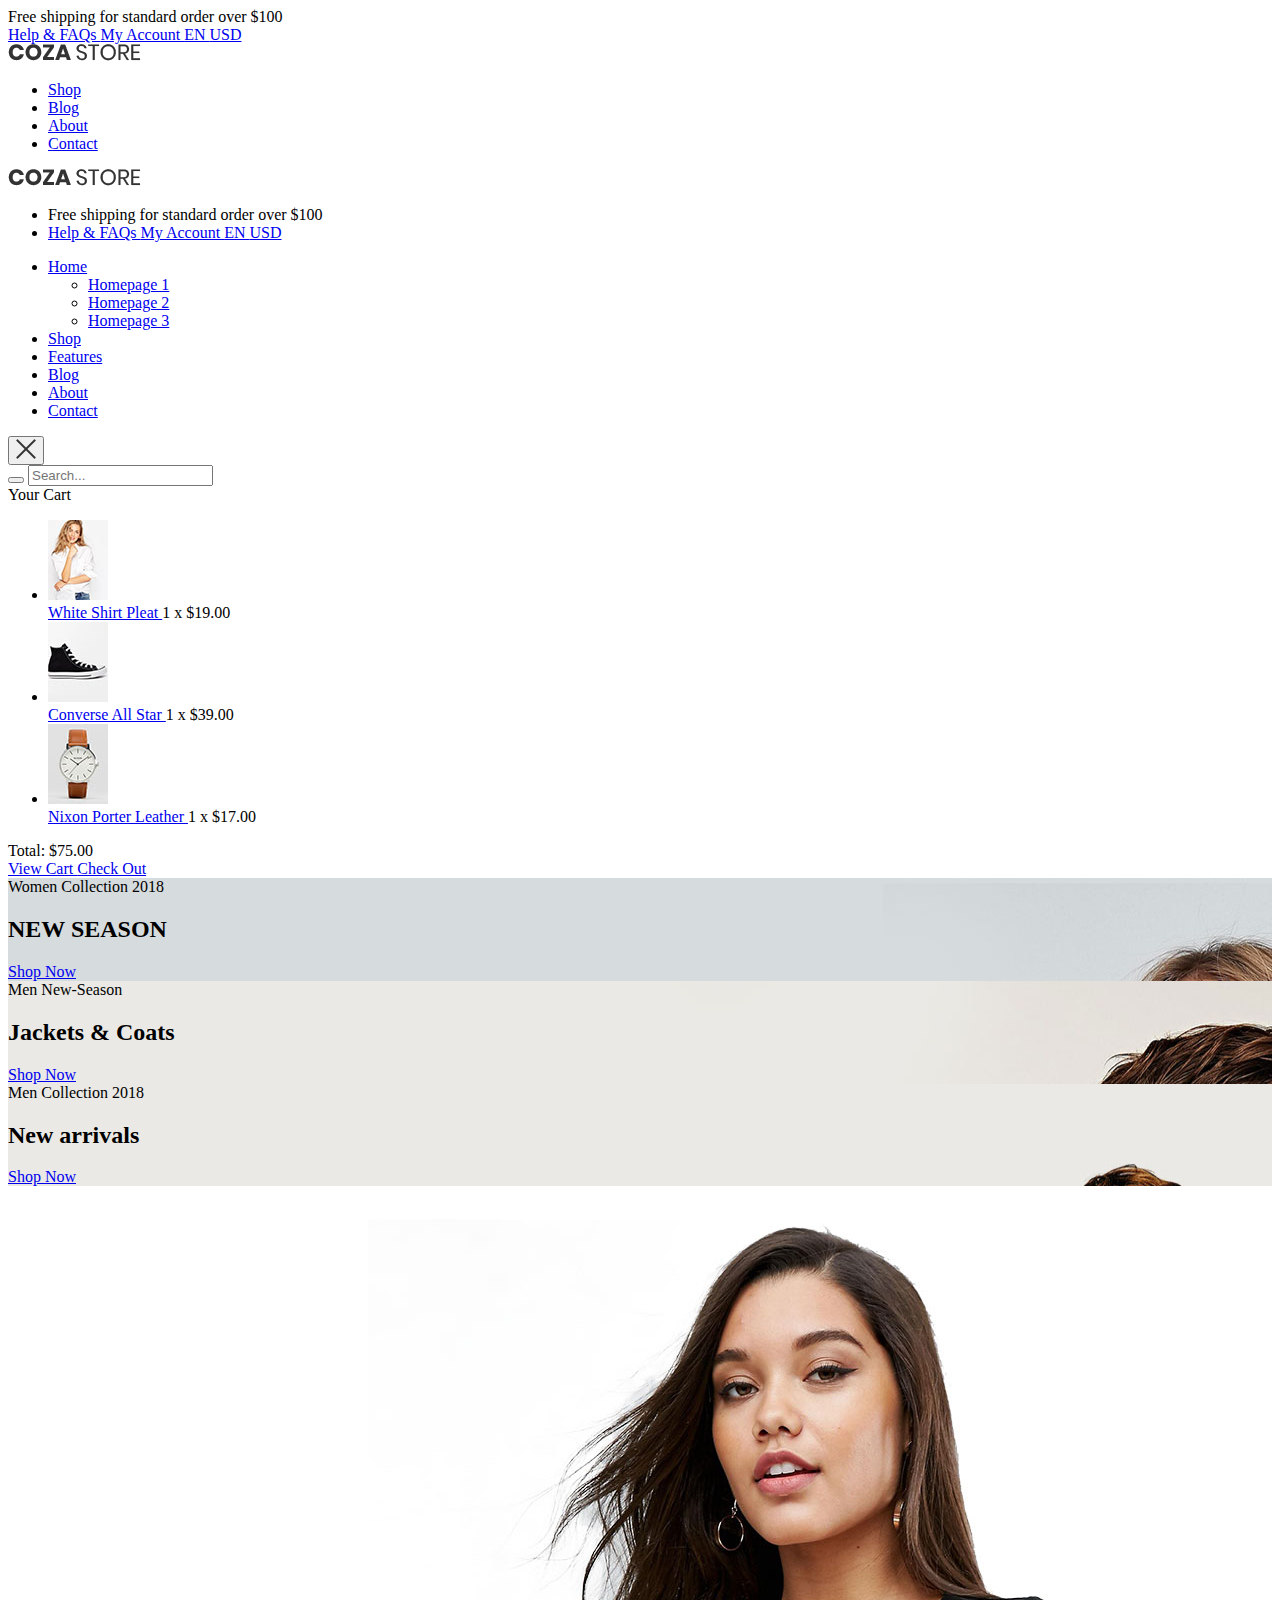
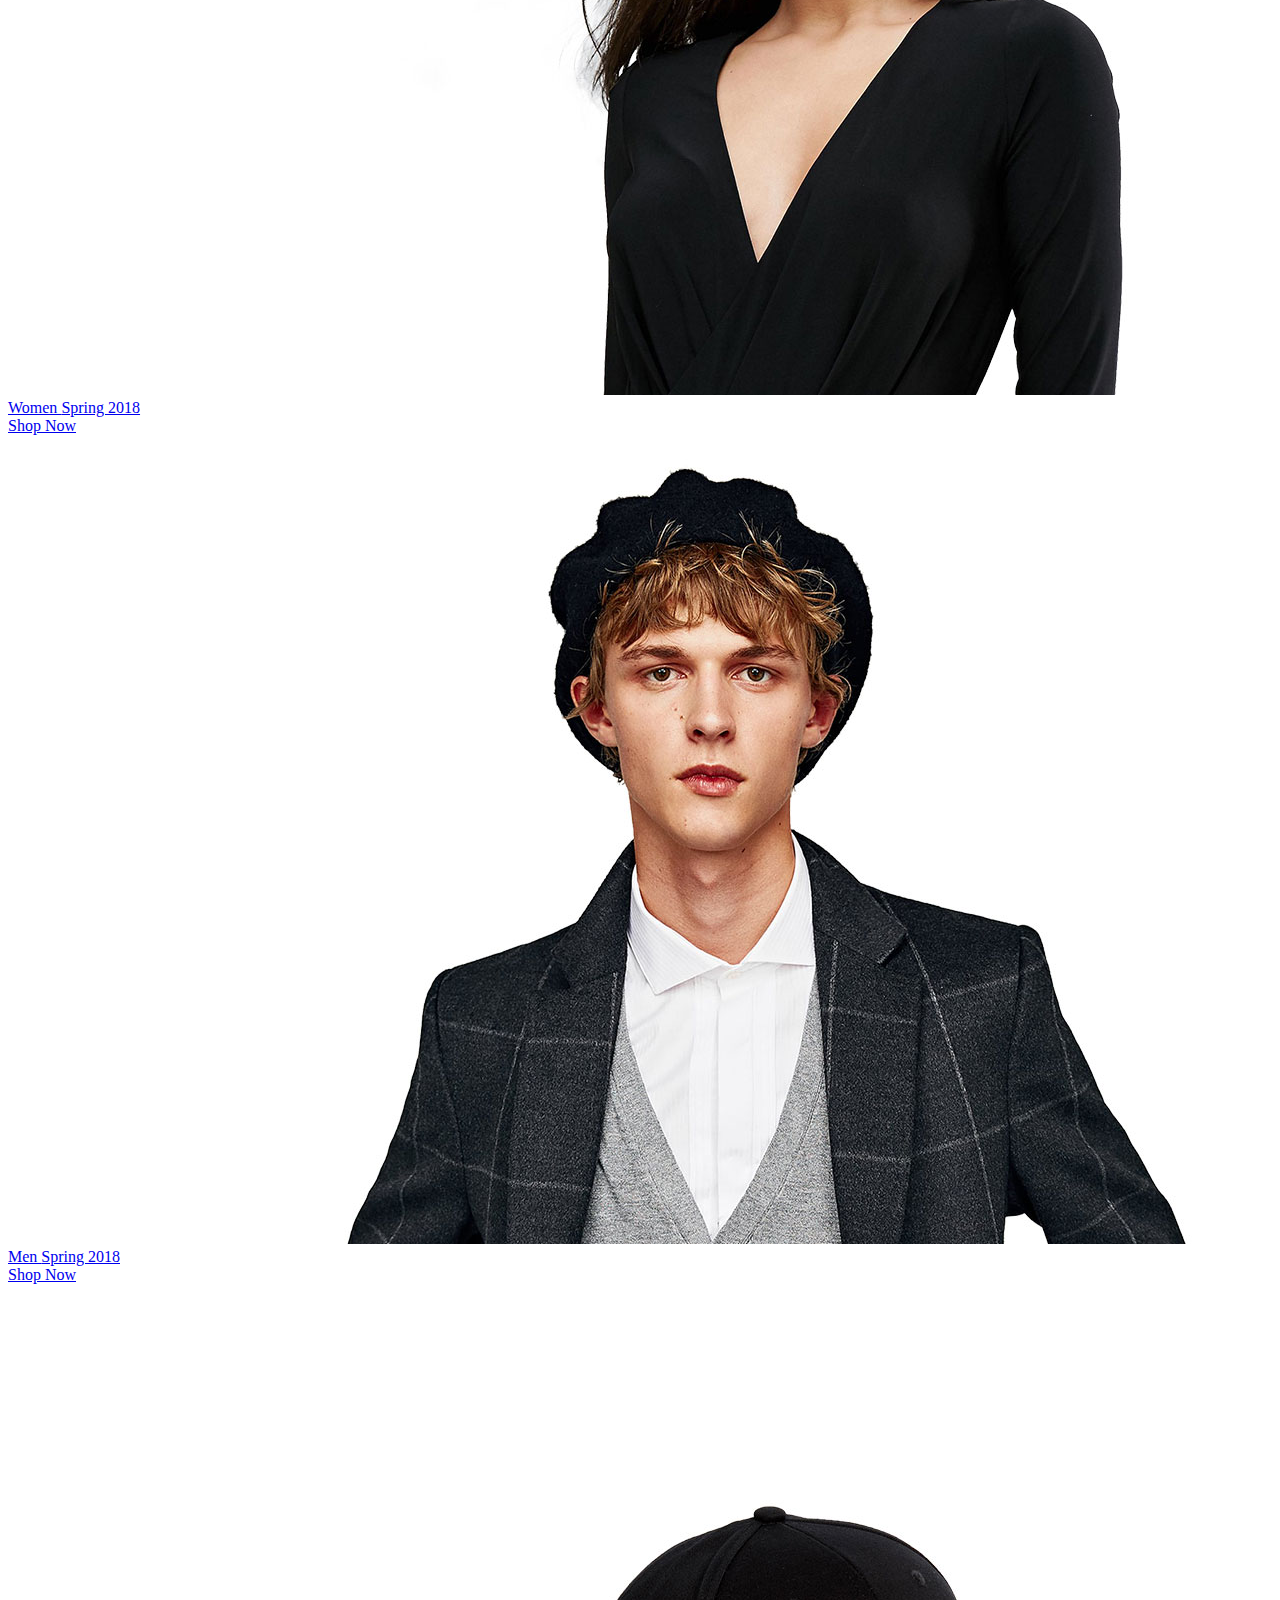
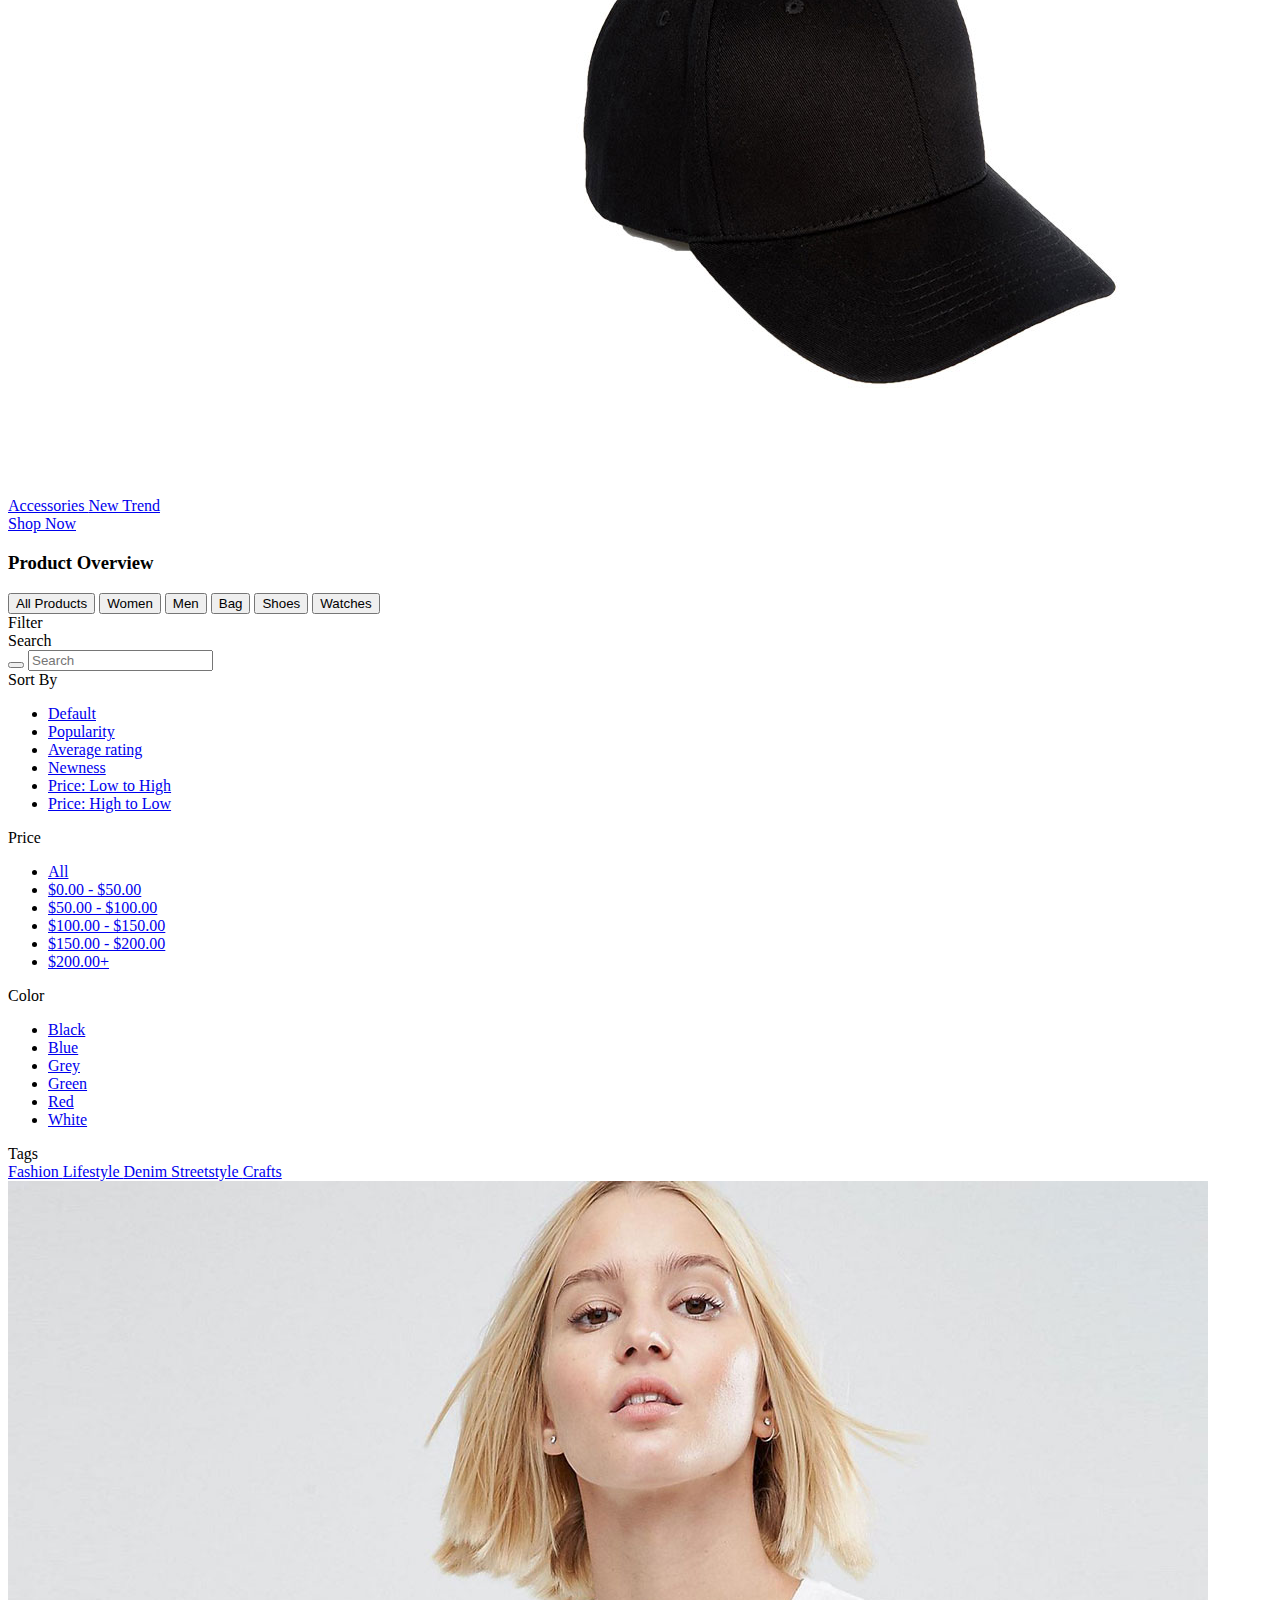
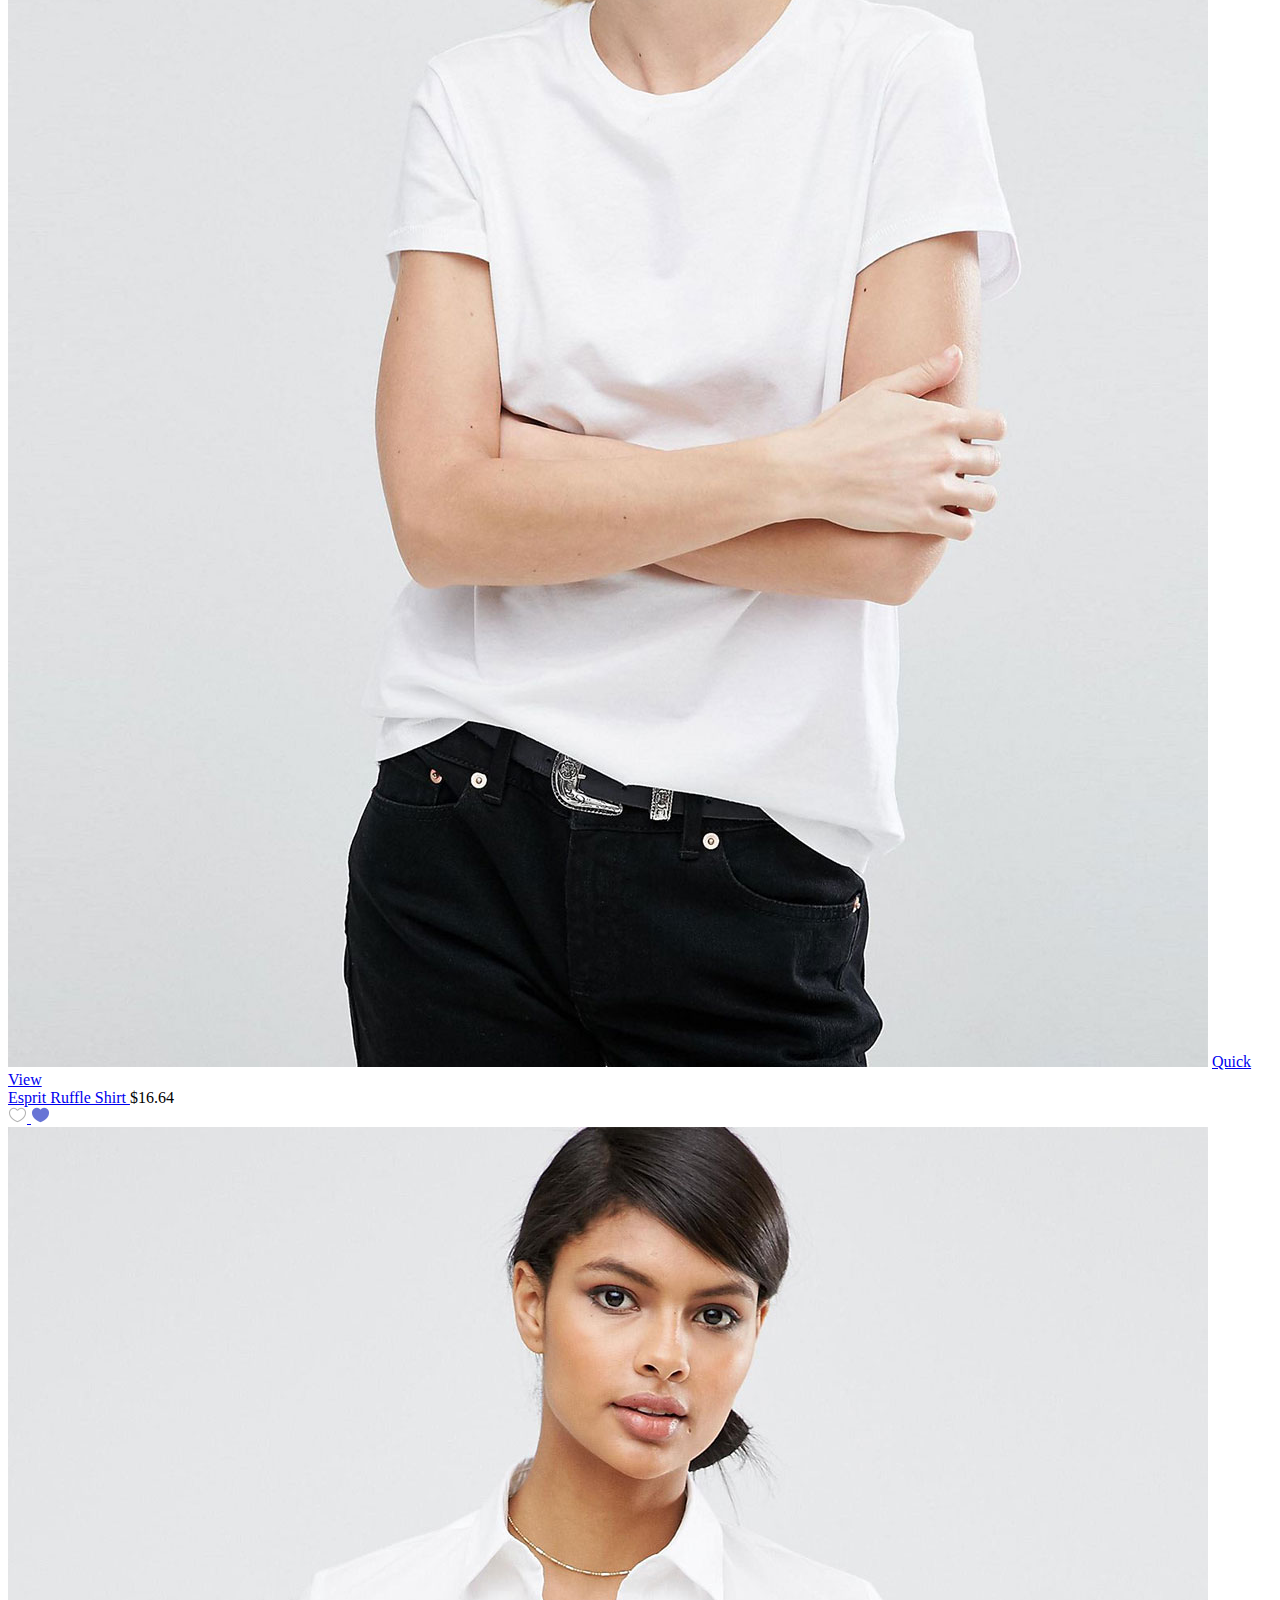
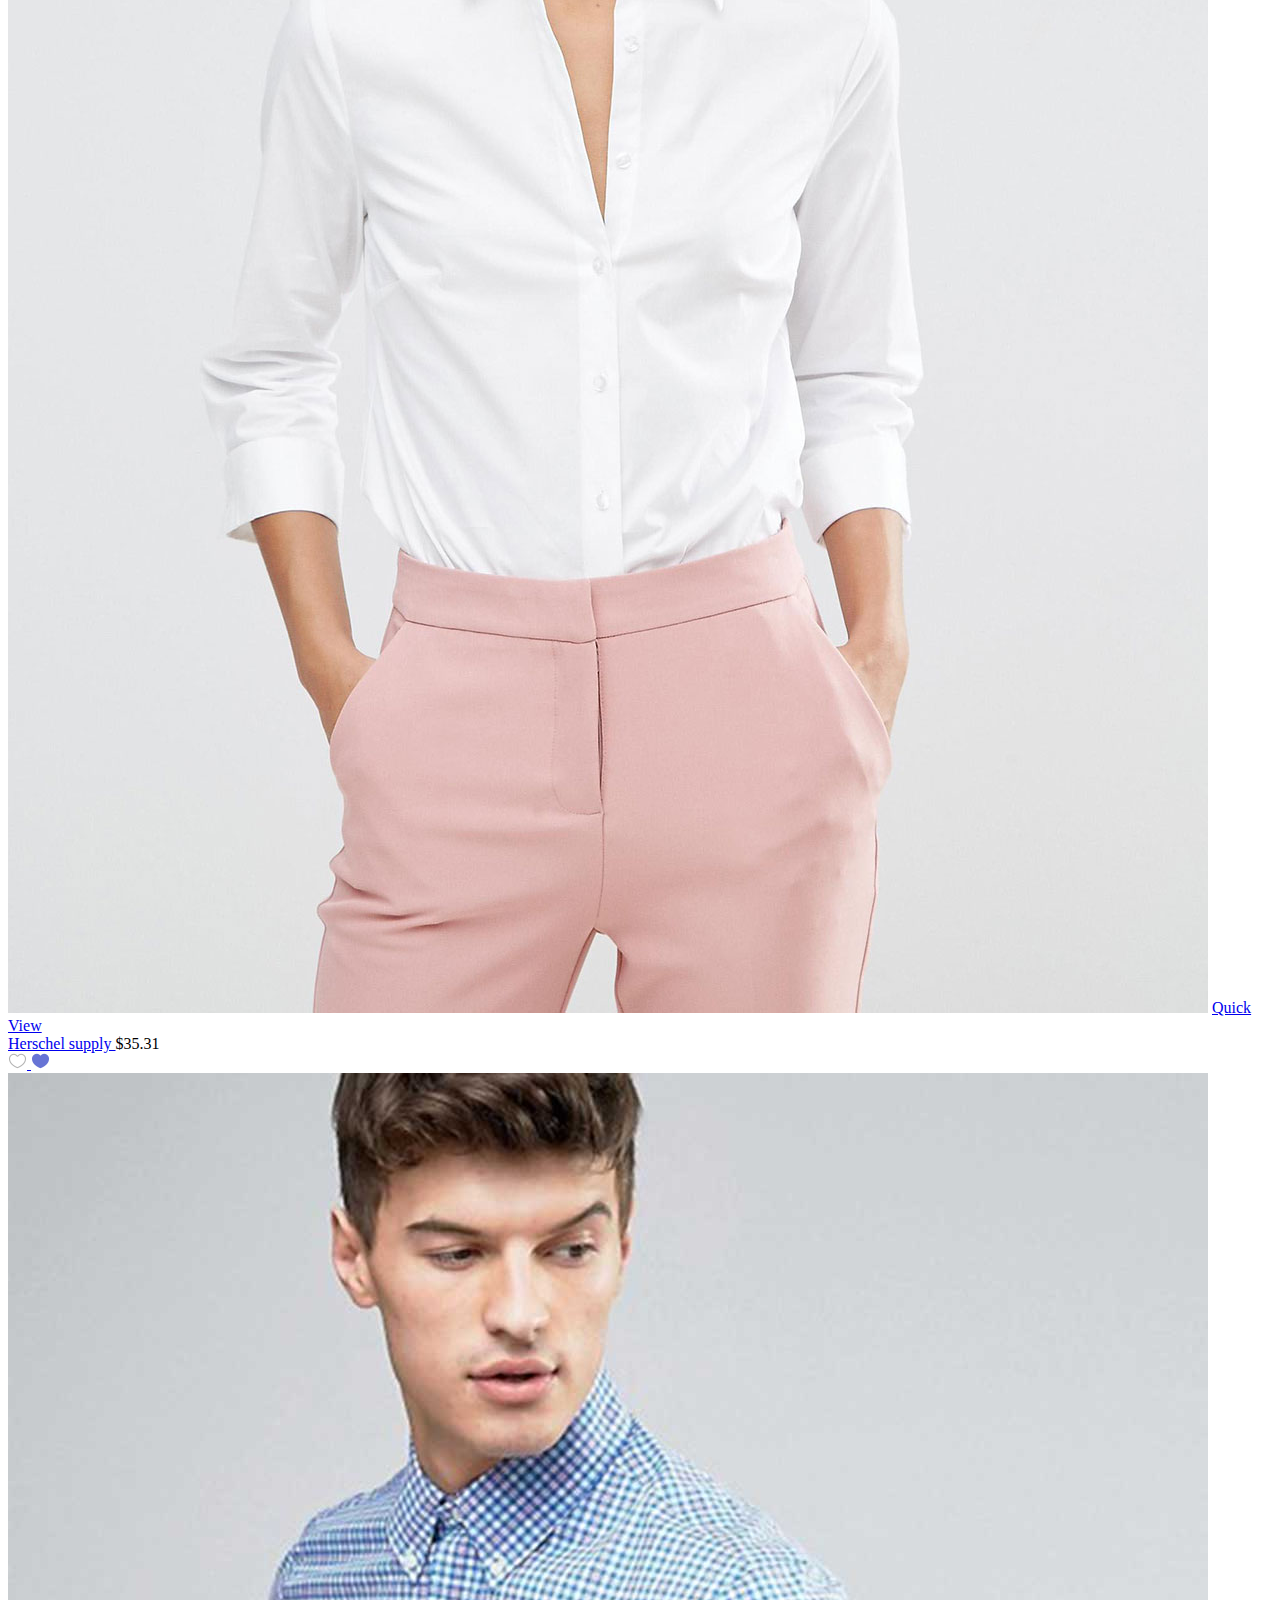
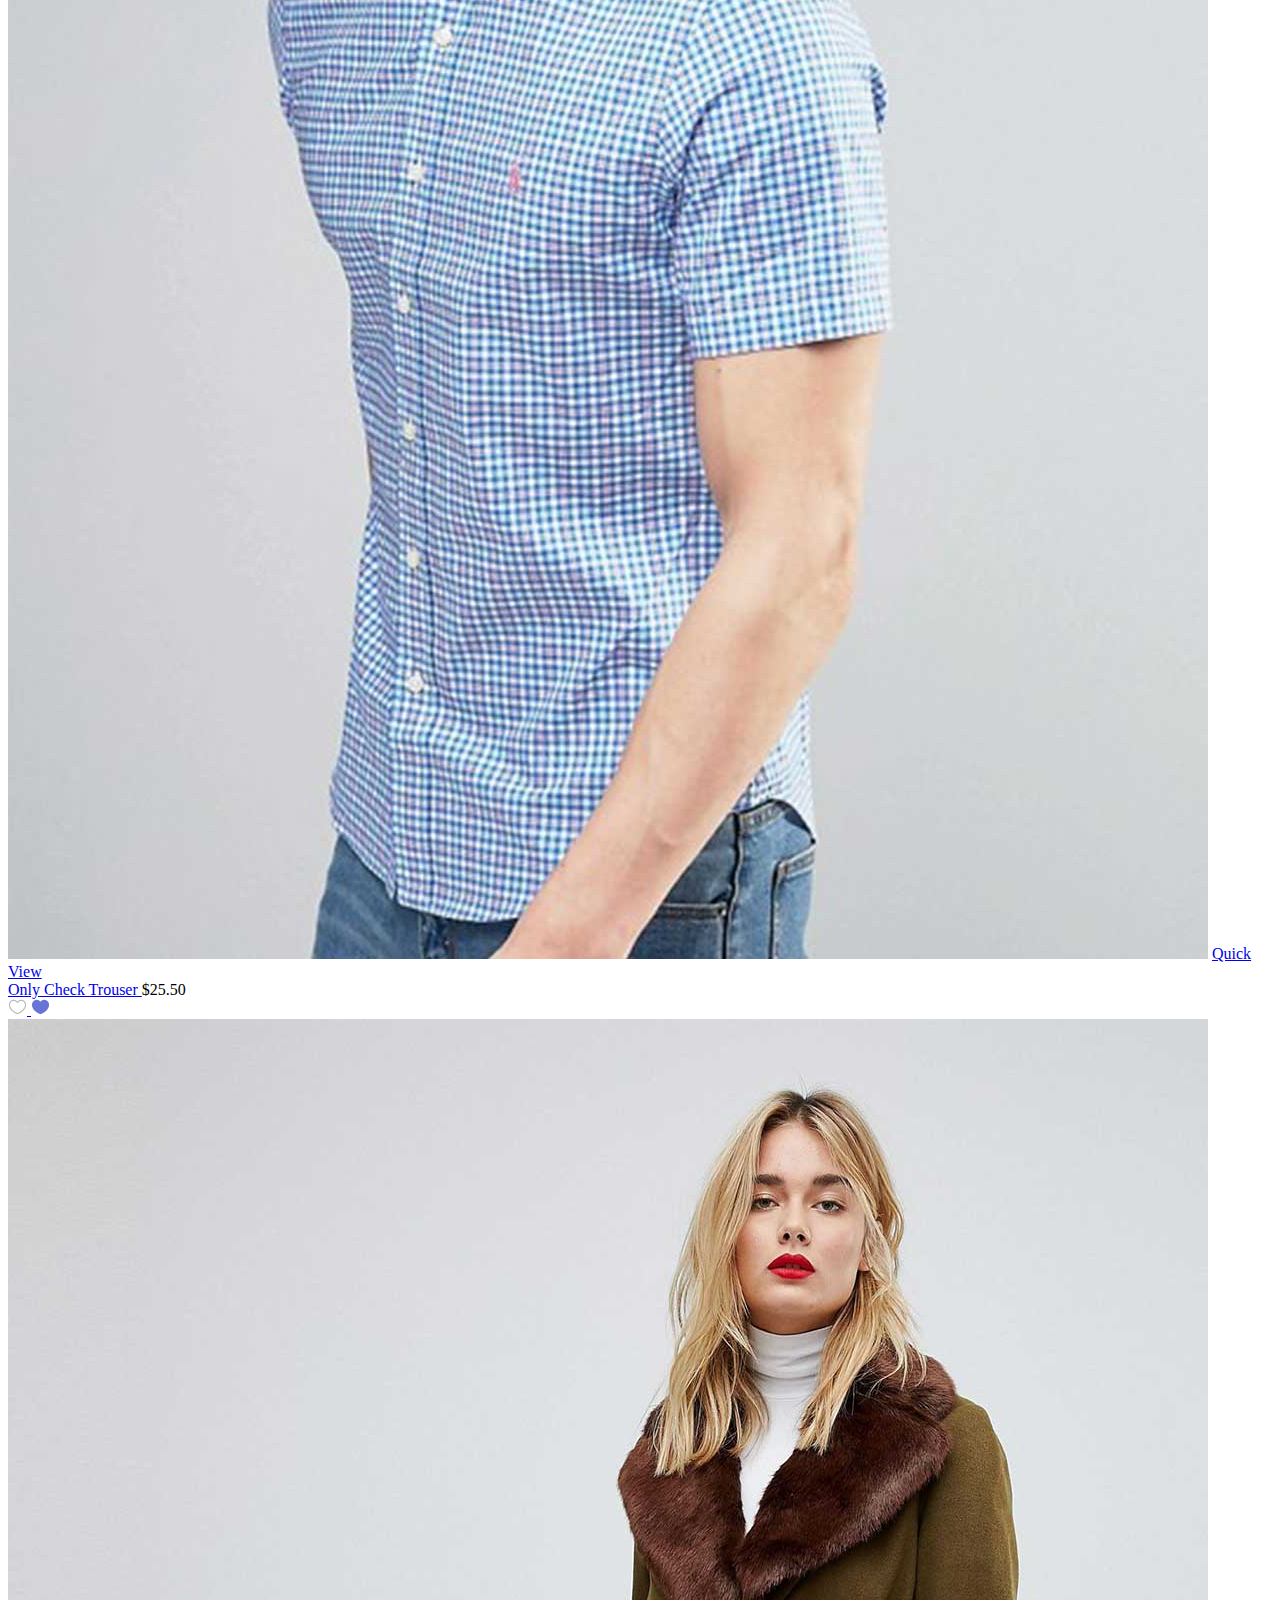
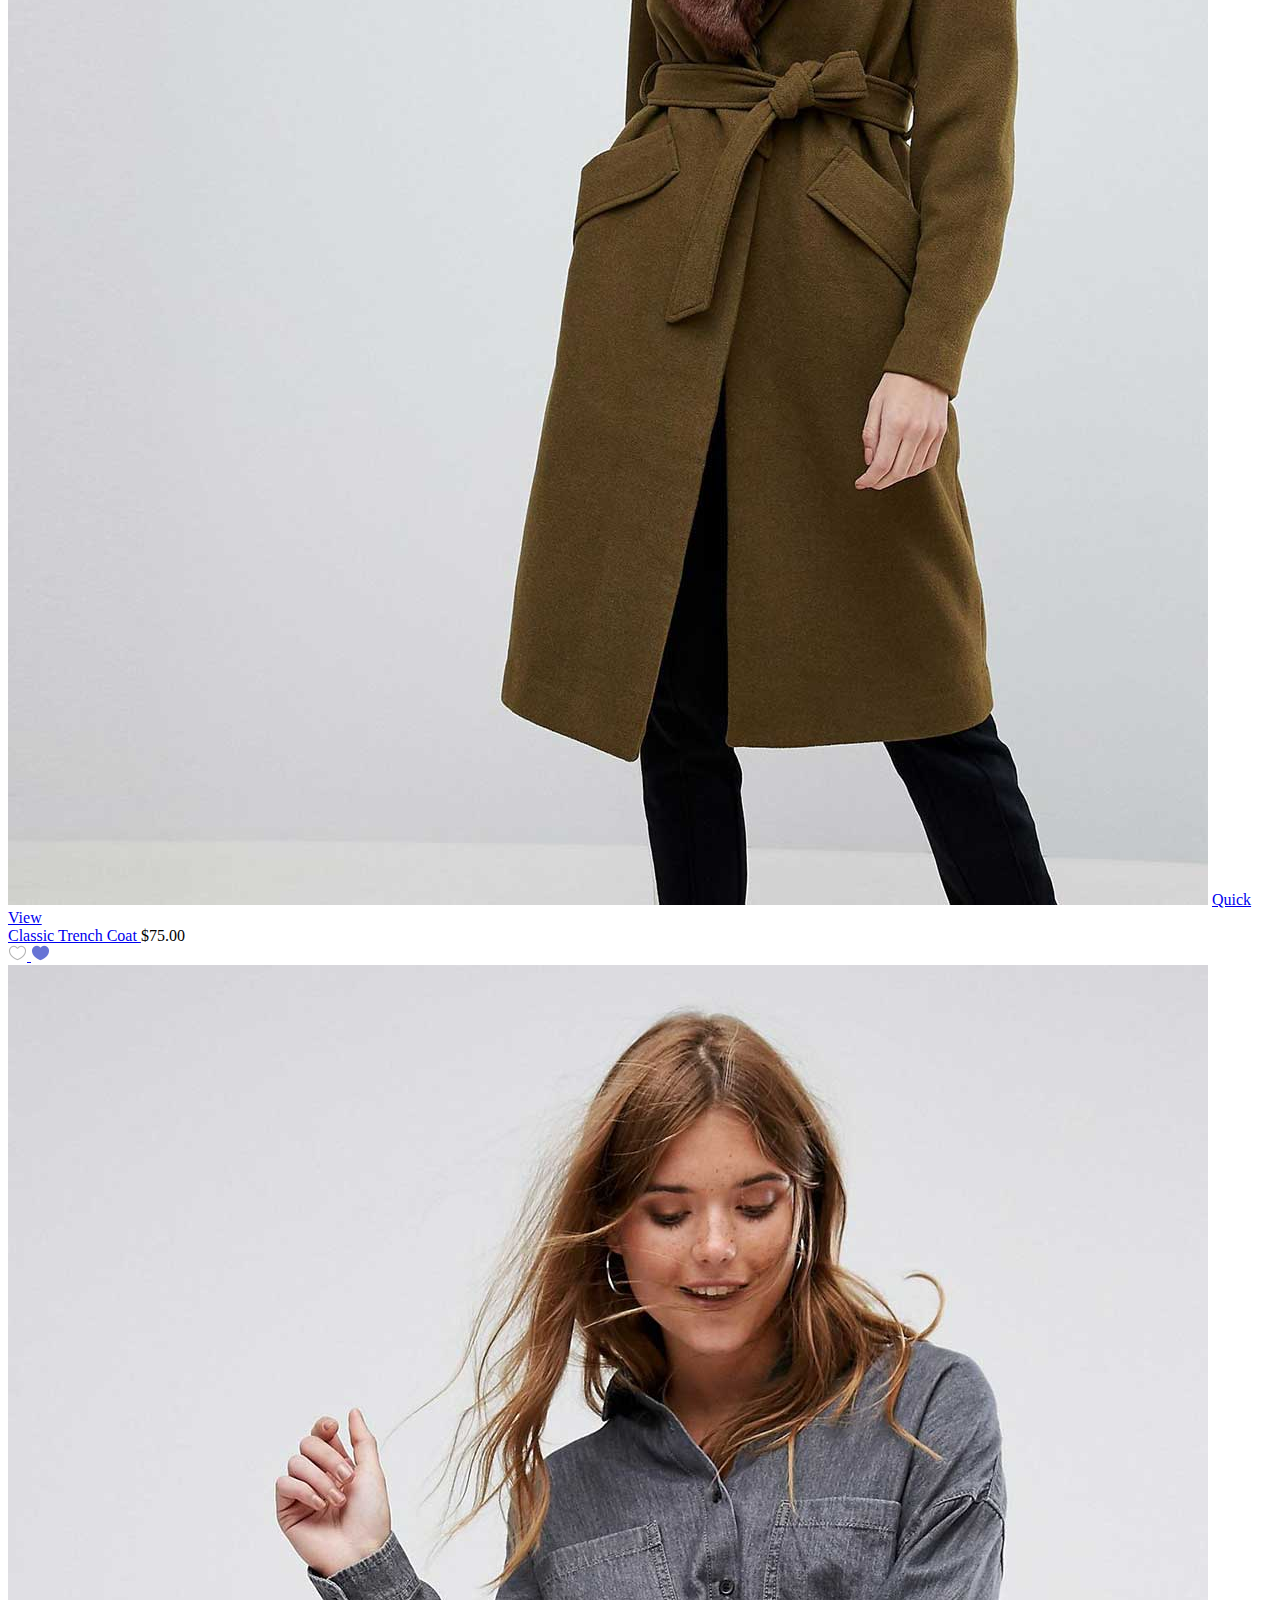
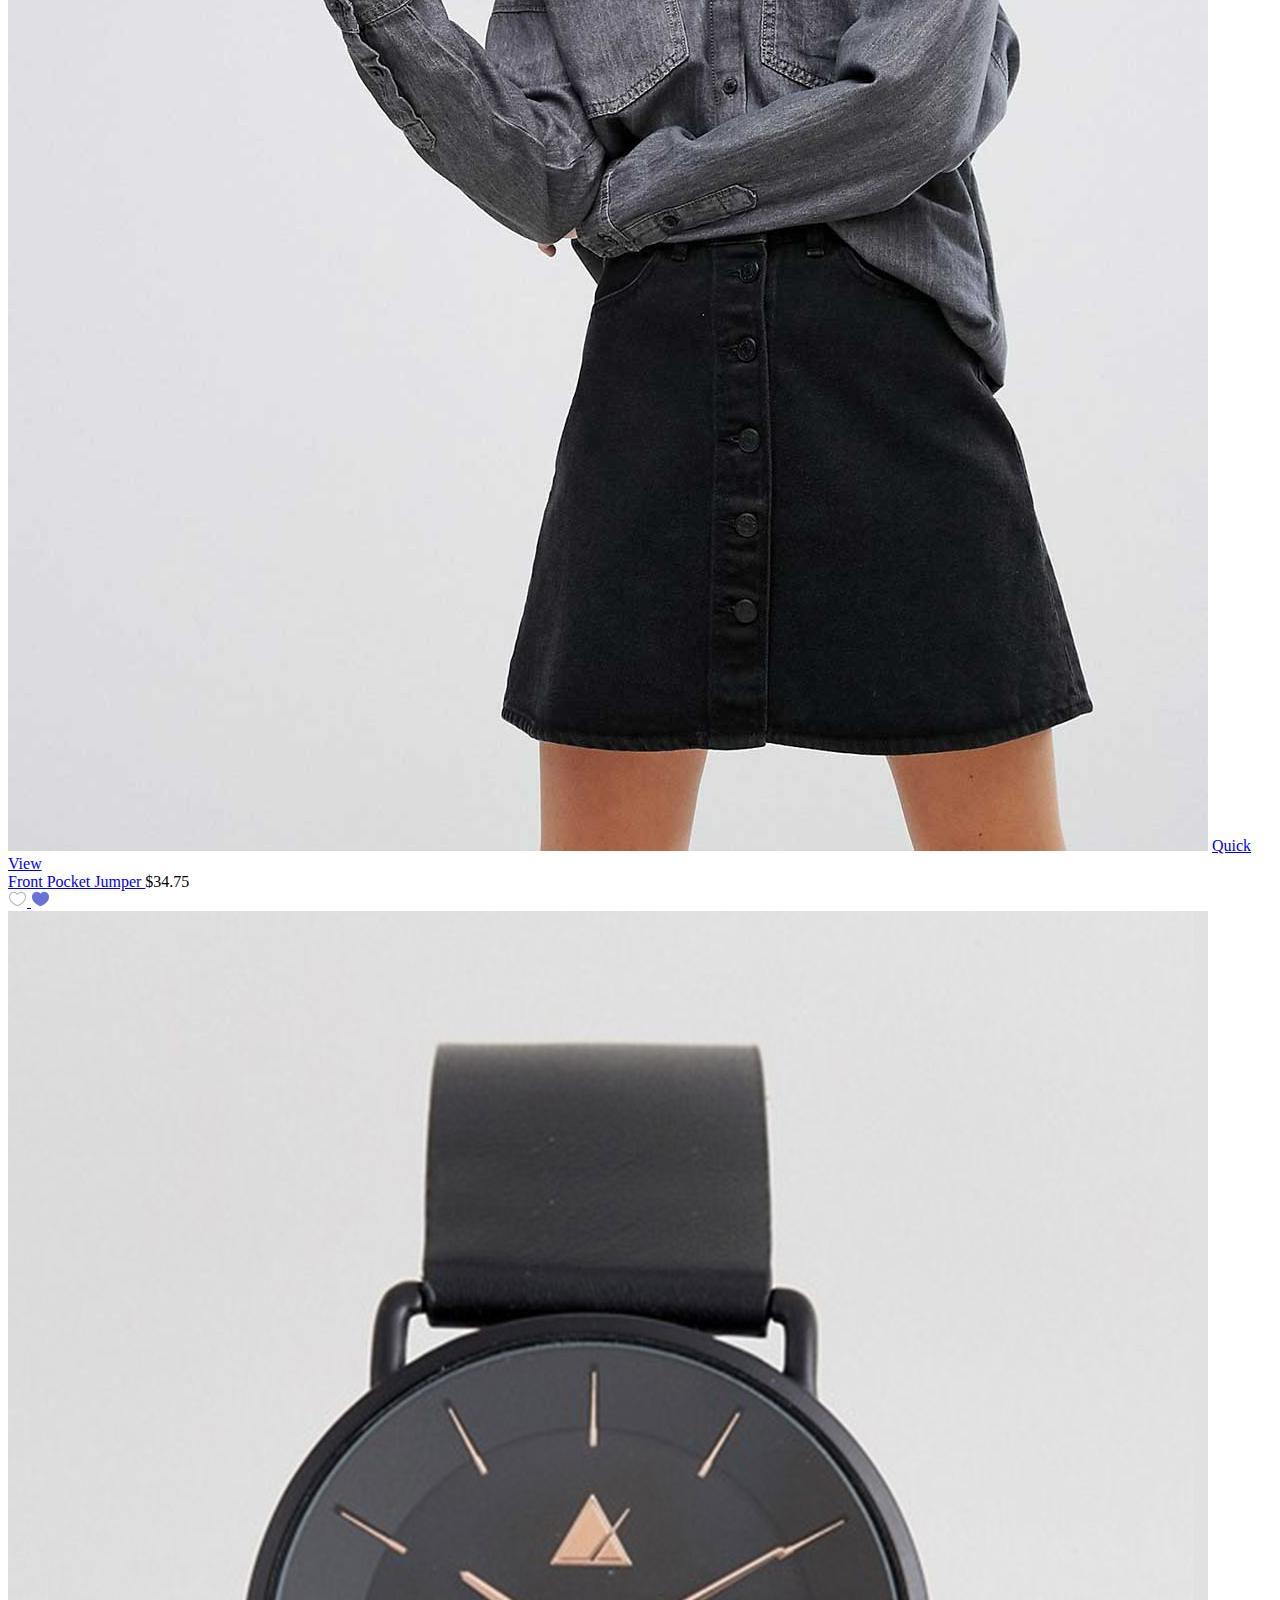
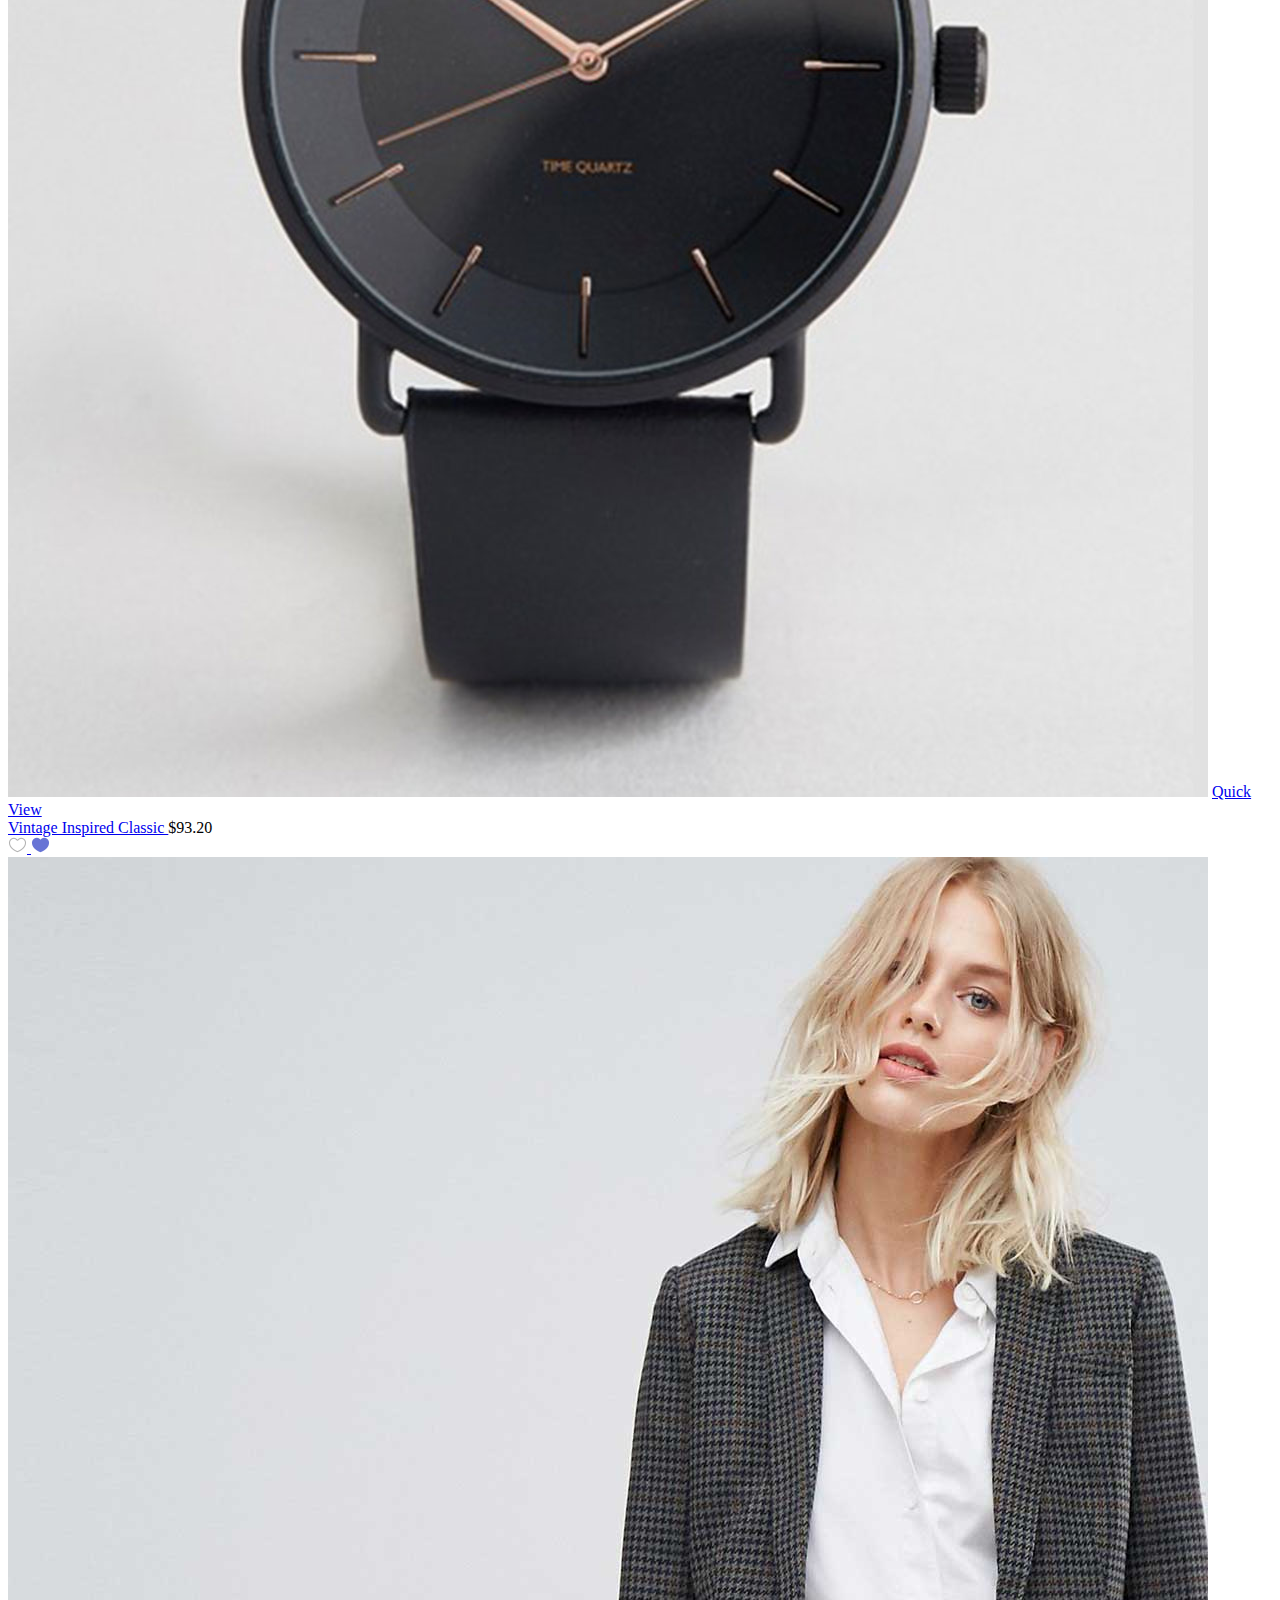
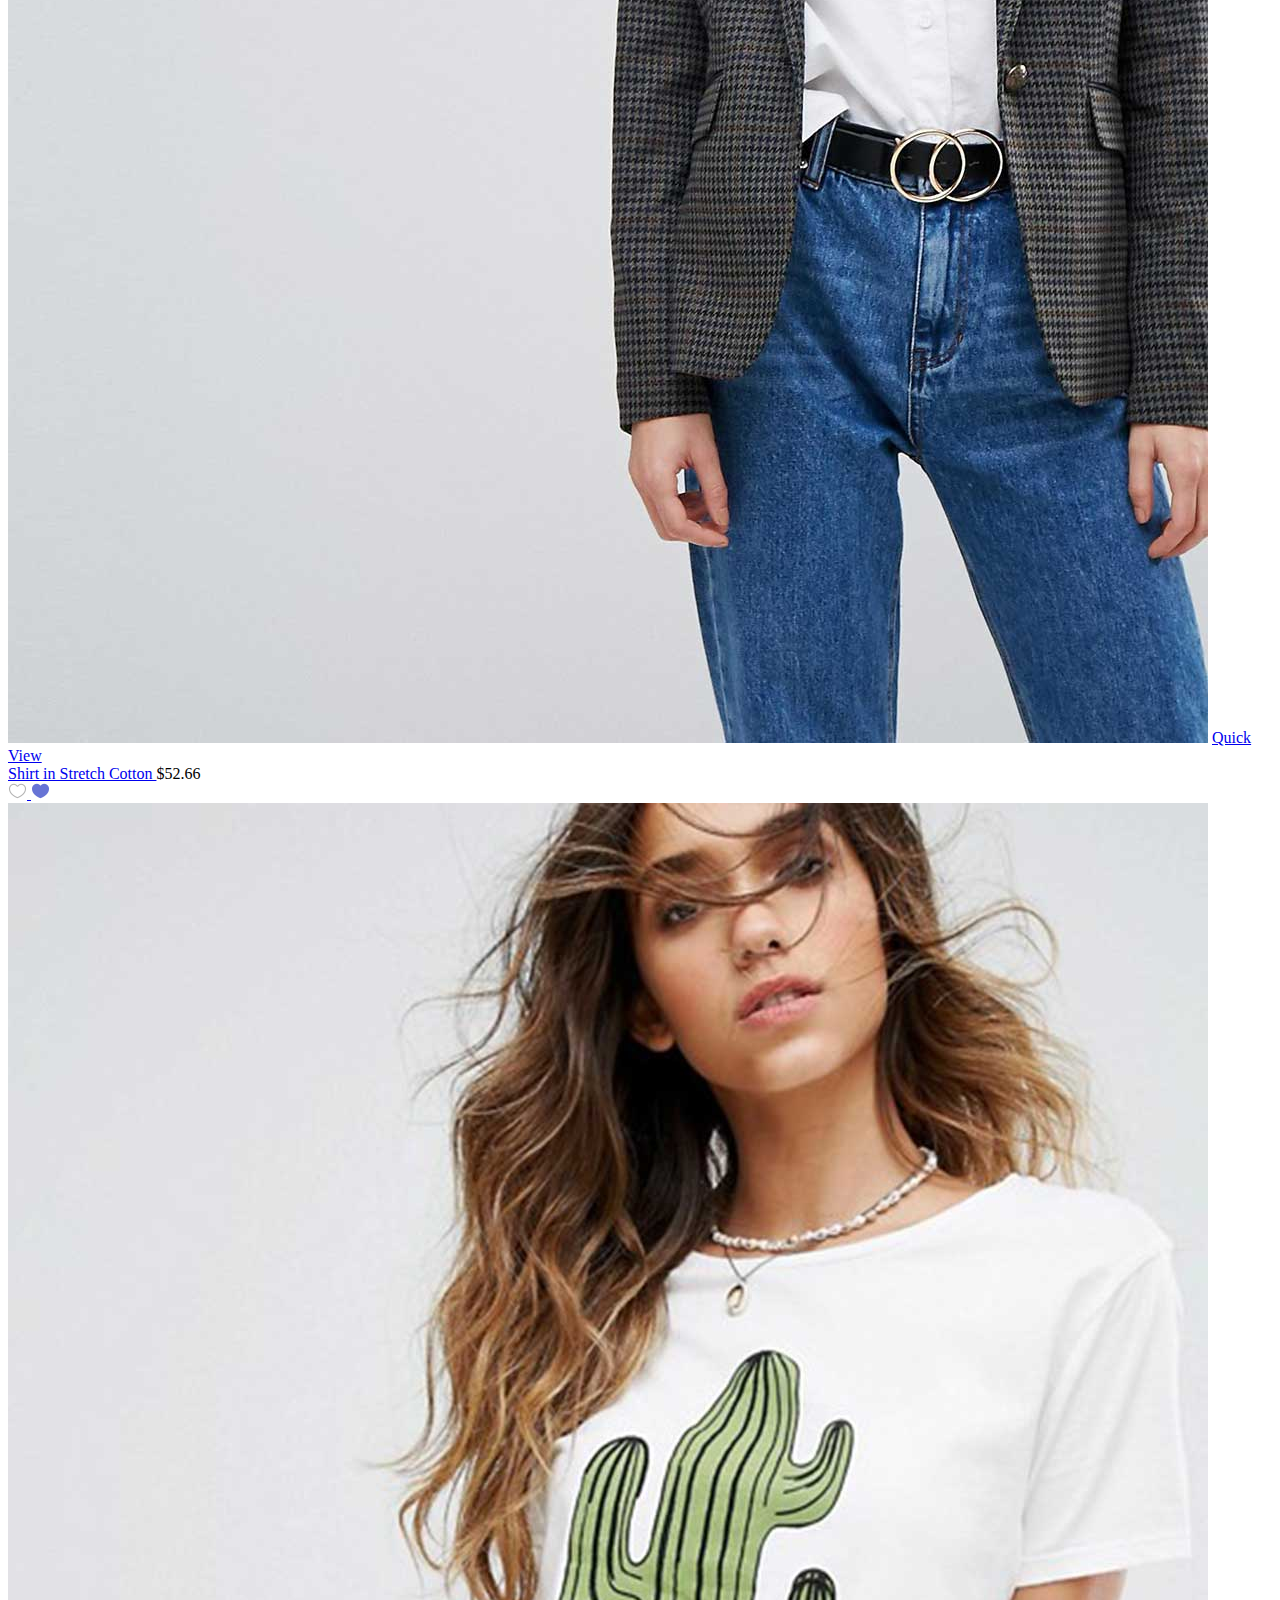
==== commit cca0ca0c: "Update index.html" ====
--- a/index.html
+++ b/index.html
@@ -11,11 +11,14 @@
   gtag('config', 'UA-158278726-3');
 </script>
 	
-	<title>Home</title>
+	<meta name="google-site-verification" content="R3r6YKSWh6l-F4hgMbPvs8aZB68Edhp6FLy7eoMJ93c" />	
 	<meta charset="UTF-8">
-	<meta name="viewport" content="width=device-width, initial-scale=1">
 	<meta name="description" content="VSE Fashion We are Exclusive and Unique no matter how you put.">
-	<meta name="keywords" content="VSE Fashion,vse fashion,VSE,vse,vsefashion.">
+	<meta name="keywords" content="VSE Fashion, vse,VSE, Eswaran Vse Fashion, vse fashion, Eswaran Vse Fashion 1998">
+		<meta name="author" content="Eswaran1998.github.io">
+	<meta name="viewport" content="width=device-width, initial-scale=1.0">
+	<meta http-equiv="X-UA-Compatible" content="ie=edge">
+			<title>Vse Fashion.2</title>
 	
 <!--===============================================================================================-->	
 	<link rel="icon" type="image/png" href="images/icons/favicon.png"/>
@@ -92,22 +95,13 @@
 					<!-- Menu desktop -->
 					<div class="menu-desktop">
 						<ul class="main-menu">
-							<li class="active-menu">
-								<a href="index.html">Home</a>
-								<ul class="sub-menu">
-									<li><a href="index.html">Homepage 1</a></li>
-									<li><a href="home-02.html">Homepage 2</a></li>
-									<li><a href="home-03.html">Homepage 3</a></li>
-								</ul>
-							</li>
+
 
 							<li>
 								<a href="product.html">Shop</a>
 							</li>
 
-							<li class="label1" data-label1="hot">
-								<a href="shoping-cart.html">Features</a>
-							</li>
+							
 
 							<li>
 								<a href="blog.html">Blog</a>
